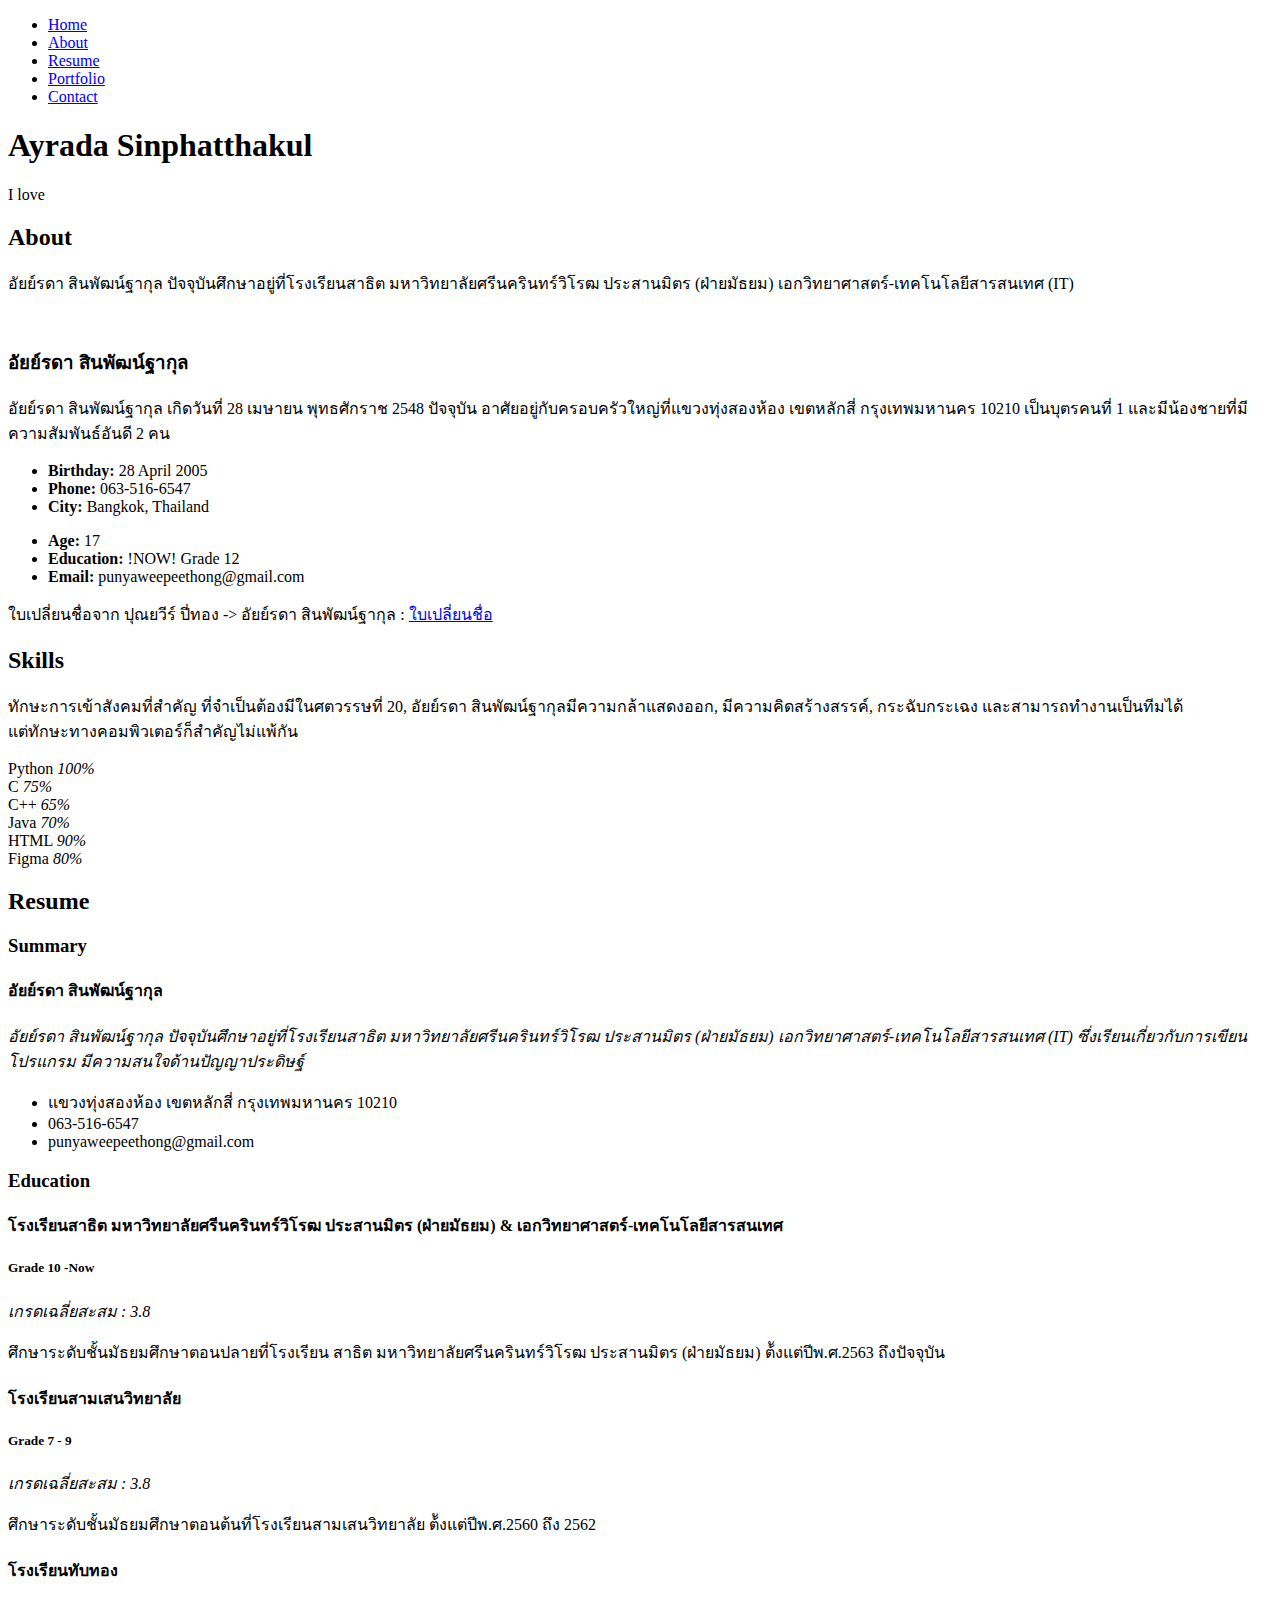
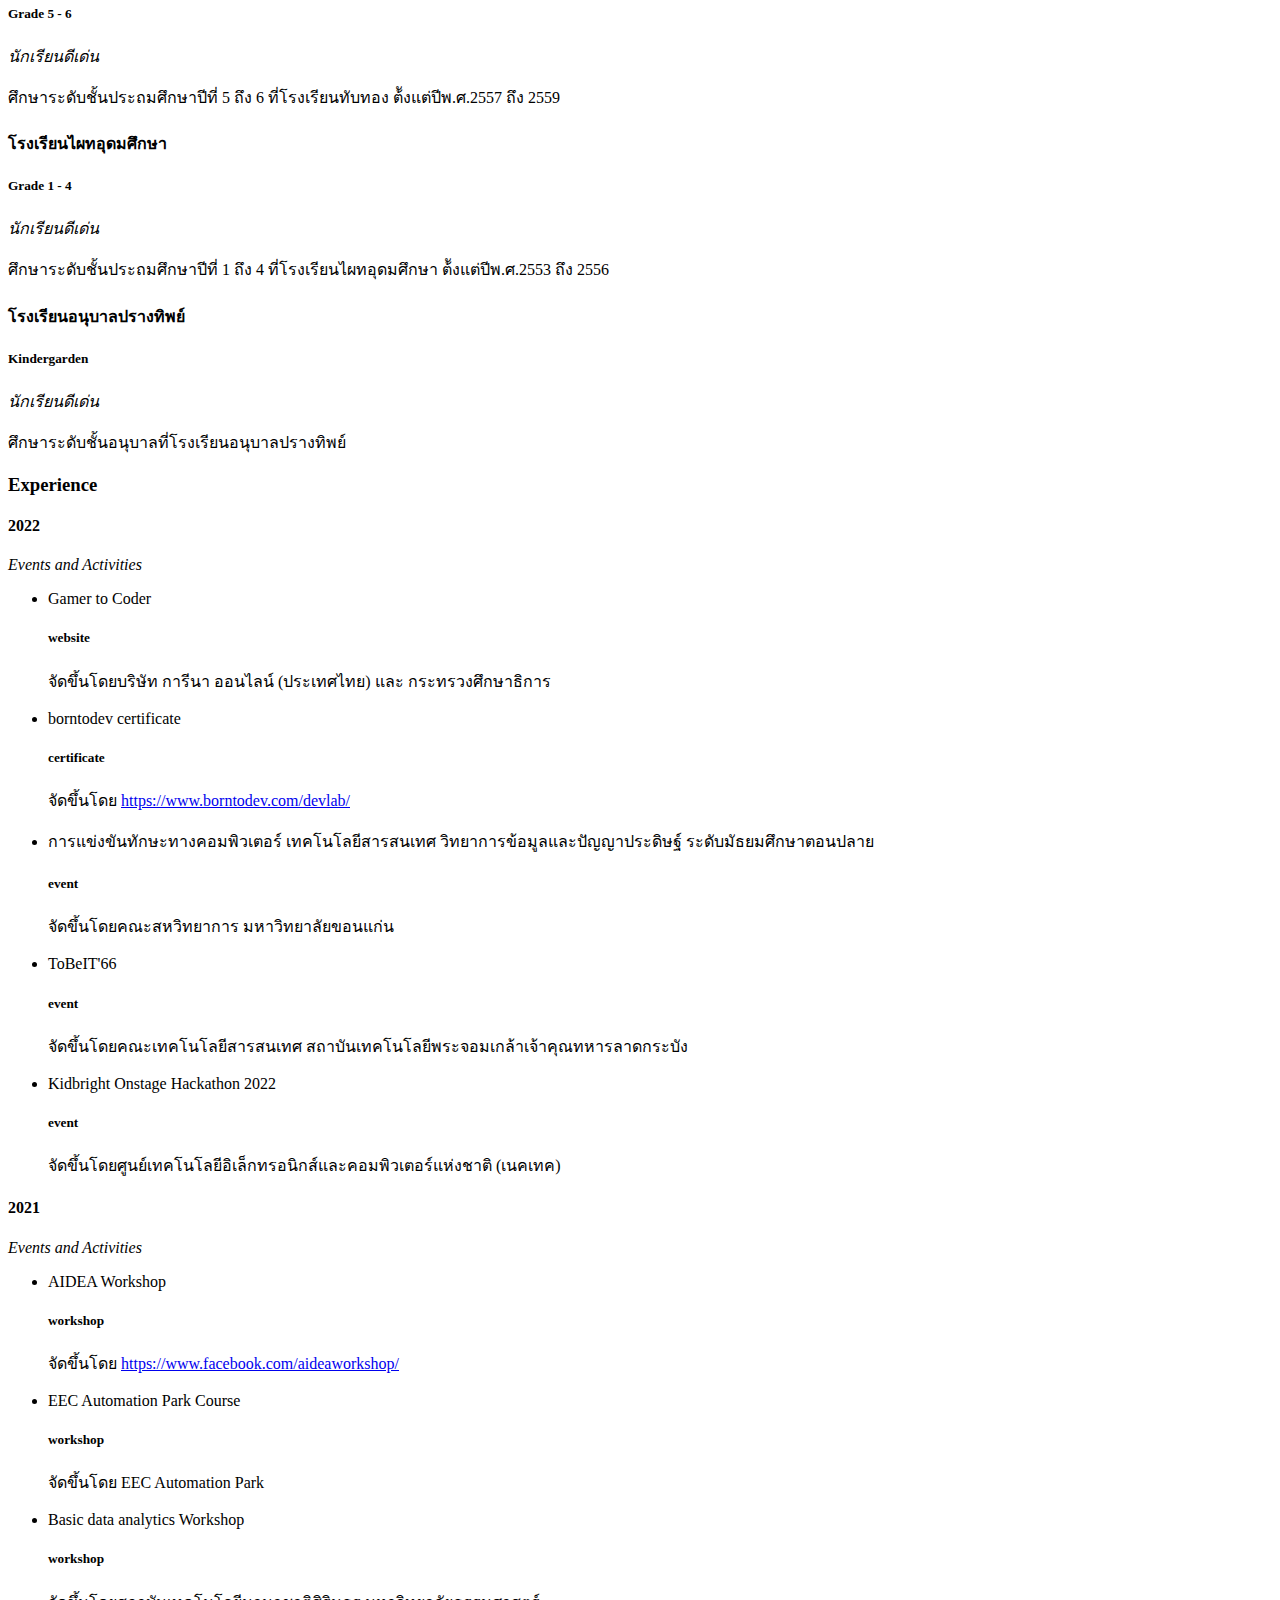
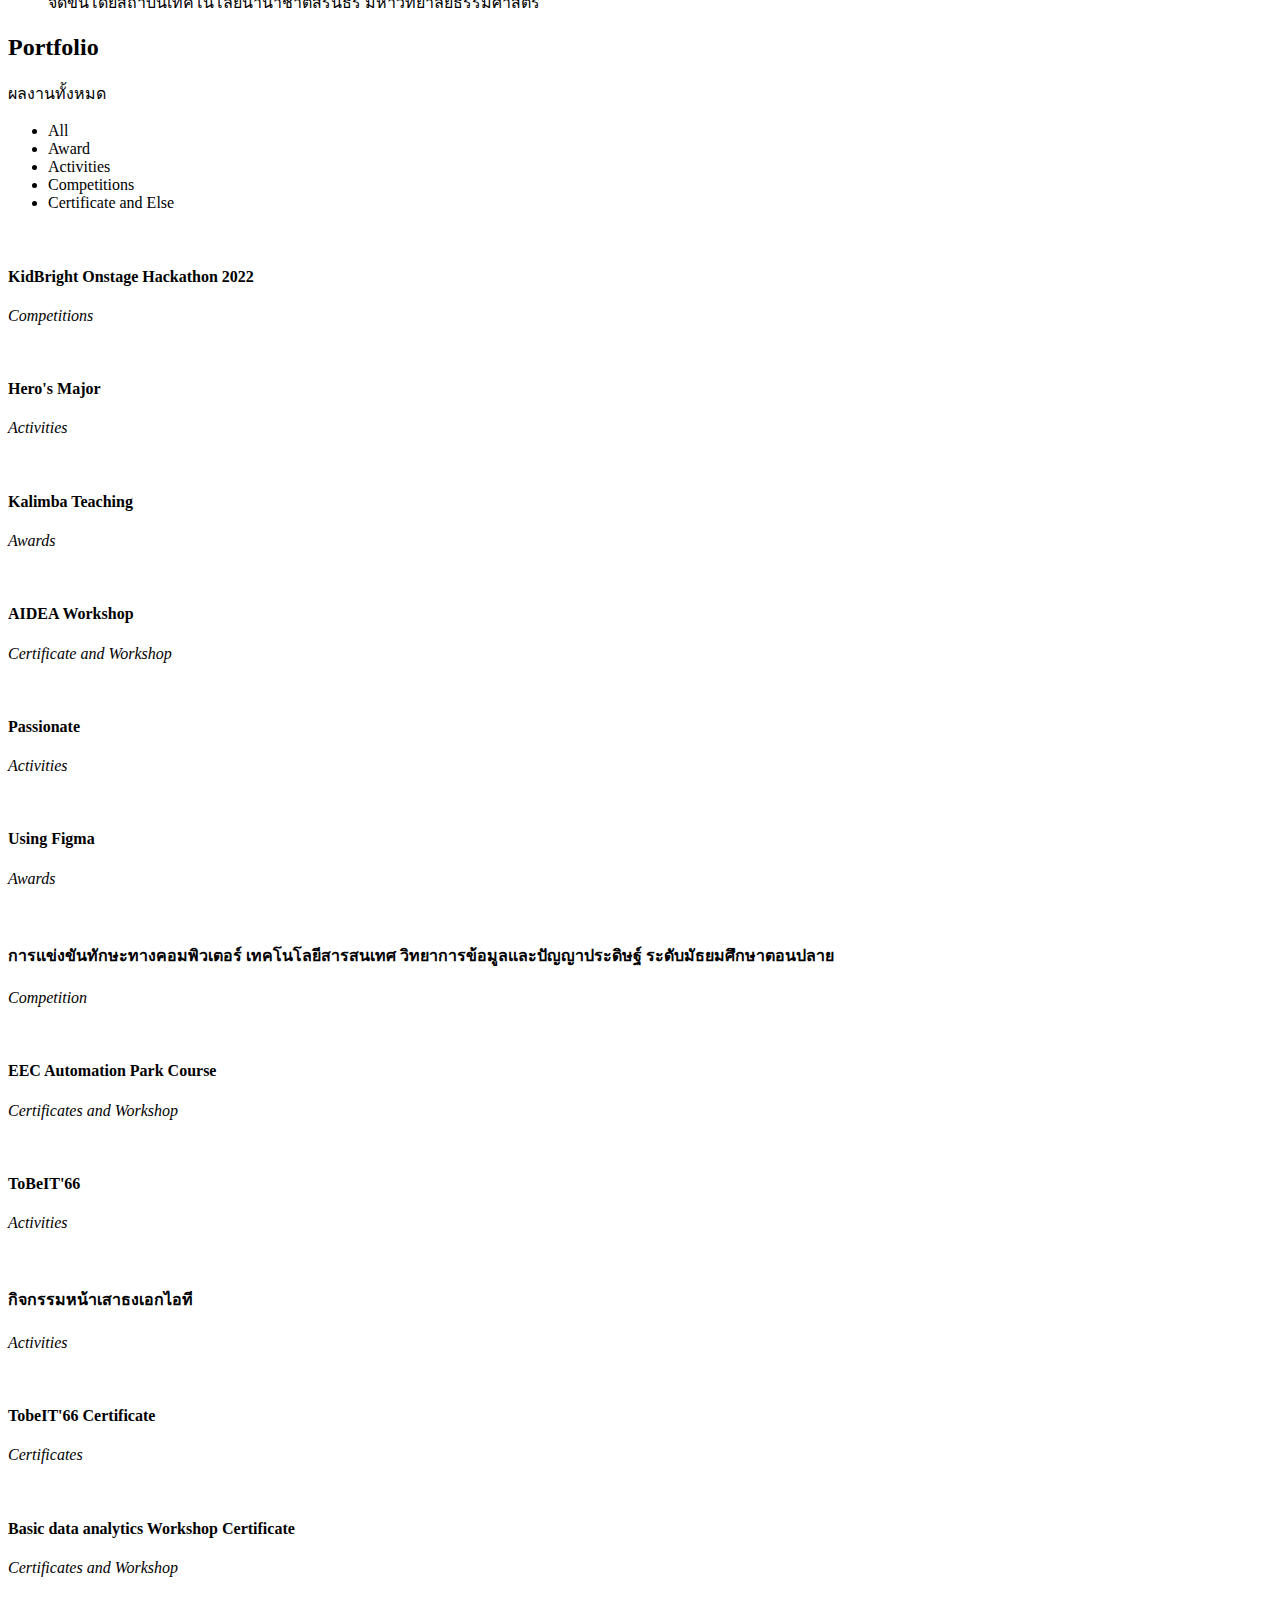
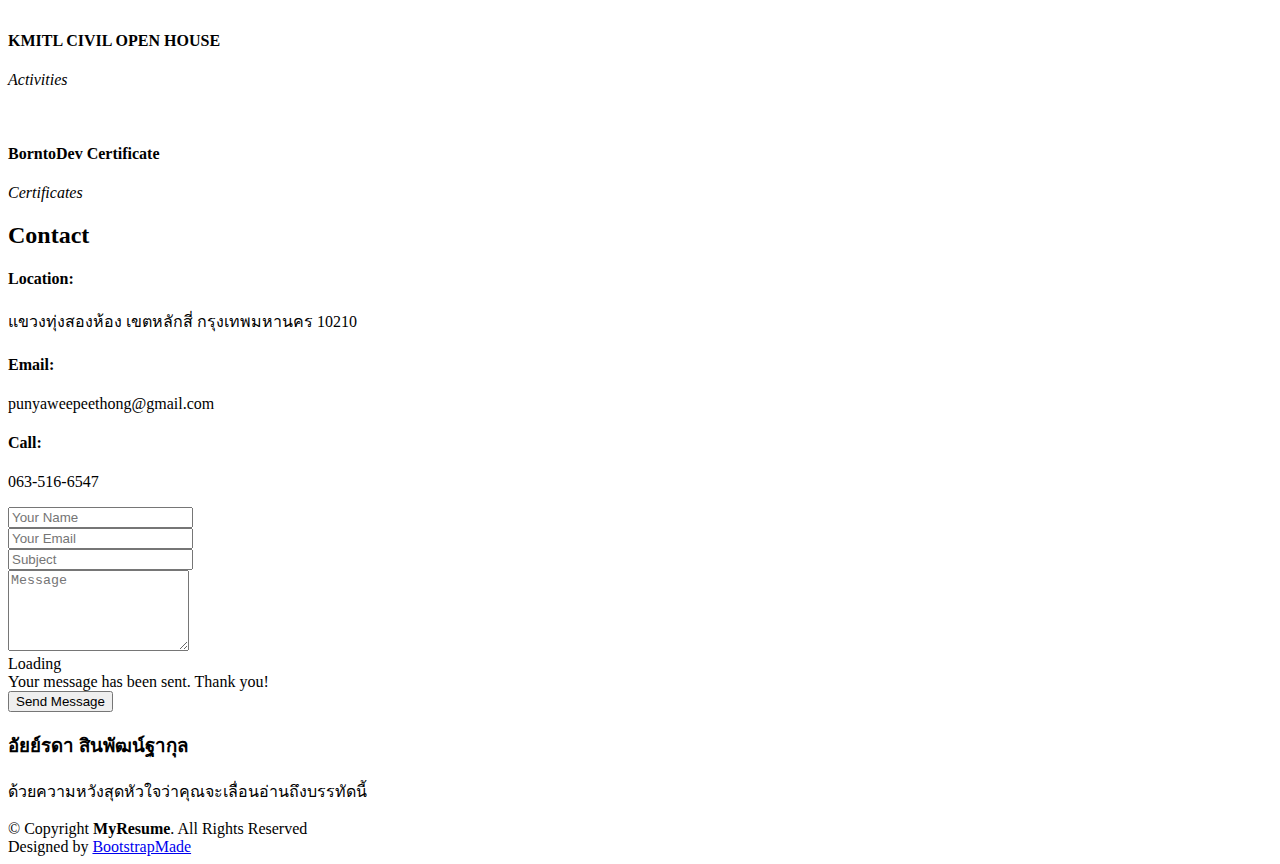
==== index.html @ 1a9e3038 "pls" ====
<!DOCTYPE html>
<html lang="en">

<head>
  <meta charset="utf-8">
  <meta content="width=device-width, initial-scale=1.0" name="viewport">

  <title>Ayrada Sinphatthakul - Portfolio</title>
  <meta content="" name="description">
  <meta content="" name="keywords">

  <!-- Favicons -->
  <link href="assets/img/favicon.png" rel="icon">
  <link href="assets/img/apple-touch-icon.png" rel="apple-touch-icon">

  <!-- Google Fonts -->
  <link href="https://fonts.googleapis.com/css?family=Open+Sans:300,300i,400,400i,600,600i,700,700i|Raleway:300,300i,400,400i,500,500i,600,600i,700,700i|Poppins:300,300i,400,400i,500,500i,600,600i,700,700i" rel="stylesheet">

  <!-- Vendor CSS Files -->
  <link href="assets/vendor/aos/aos.css" rel="stylesheet">
  <link href="assets/vendor/bootstrap/css/bootstrap.min.css" rel="stylesheet">
  <link href="assets/vendor/bootstrap-icons/bootstrap-icons.css" rel="stylesheet">
  <link href="assets/vendor/boxicons/css/boxicons.min.css" rel="stylesheet">
  <link href="assets/vendor/glightbox/css/glightbox.min.css" rel="stylesheet">
  <link href="assets/vendor/swiper/swiper-bundle.min.css" rel="stylesheet">

  <!-- Template Main CSS File -->
  <link href="assets/css/style.css" rel="stylesheet">

  <!-- =======================================================
  * Template Name: MyResume - v4.10.0
  * Template URL: https://bootstrapmade.com/free-html-bootstrap-template-my-resume/
  * Author: BootstrapMade.com
  * License: https://bootstrapmade.com/license/
  ======================================================== -->
</head>

<body>

  <!-- ======= Mobile nav toggle button ======= -->
  <!-- <button type="button" class="mobile-nav-toggle d-xl-none"><i class="bi bi-list mobile-nav-toggle"></i></button> -->
  <i class="bi bi-list mobile-nav-toggle d-lg-none"></i>
  <!-- ======= Header ======= -->
  <header id="header" class="d-flex flex-column justify-content-center">

    <nav id="navbar" class="navbar nav-menu">
      <ul>
        <li><a href="#hero" class="nav-link scrollto active"><i class="bx bx-home"></i> <span>Home</span></a></li>
        <li><a href="#about" class="nav-link scrollto"><i class="bx bx-user"></i> <span>About</span></a></li>
        <li><a href="#resume" class="nav-link scrollto"><i class="bx bx-file-blank"></i> <span>Resume</span></a></li>
        <li><a href="#portfolio" class="nav-link scrollto"><i class="bx bx-book-content"></i> <span>Portfolio</span></a></li>
        <!--<li><a href="#services" class="nav-link scrollto"><i class="bx bx-server"></i> <span>Services</span></a></li>-->
        <li><a href="#contact" class="nav-link scrollto"><i class="bx bx-envelope"></i> <span>Contact</span></a></li>
      </ul>
    </nav><!-- .nav-menu -->

  </header><!-- End Header -->

  <!-- ======= Hero Section ======= -->
  <section id="hero" class="d-flex flex-column justify-content-center">
    <div class="container" data-aos="zoom-in" data-aos-delay="100">
      <h1>Ayrada Sinphatthakul</h1>
      <p>I love <span class="typed" data-typed-items="Computer, Games, Reading, Sleeping"></span></p>
      <div class="social-links">
        <!--<a href="#" class="twitter"><i class="bx bxl-twitter"></i></a>-->
        <a href="https://bit.ly/3X4zEOF" class="facebook"><i class="bx bxl-facebook"></i></a>
        <a href="https://bit.ly/3X2hihr" class="instagram"><i class="bx bxl-instagram"></i></a>
        <!--<a href="#" class="google-plus"><i class="bx bxl-skype"></i></a>
        <a href="#" class="linkedin"><i class="bx bxl-linkedin"></i></a>-->
      </div>
    </div>
  </section><!-- End Hero -->

  <main id="main">

    <!-- ======= About Section ======= -->
    <section id="about" class="about">
      <div class="container" data-aos="fade-up">

        <div class="section-title">
          <h2>About</h2>
          <p>อัยย์รดา สินพัฒน์ฐากุล ปัจจุบันศึกษาอยู่ที่โรงเรียนสาธิต มหาวิทยาลัยศรีนครินทร์วิโรฒ ประสานมิตร (ฝ่ายมัธยม) เอกวิทยาศาสตร์-เทคโนโลยีสารสนเทศ (IT)</p>
        </div>

        <div class="row">
          <div class="col-lg-4">
            <img src="assets/img/indy_1.jpg" class="img-fluid" alt="">
          </div>
          <div class="col-lg-8 pt-4 pt-lg-0 content">
            <h3>อัยย์รดา สินพัฒน์ฐากุล</h3>
            <p class="fst-italic">
              อัยย์รดา สินพัฒน์ฐากุล เกิดวันที่ 28 เมษายน พุทธศักราช 2548 ปัจจุบัน อาศัยอยู่กับครอบครัวใหญ่ที่แขวงทุ่งสองห้อง เขตหลักสี่ กรุงเทพมหานคร 10210 เป็นบุตรคนที่ 1 และมีน้องชายที่มีความสัมพันธ์อันดี 2 คน
            </p>
            <div class="row">
              <div class="col-lg-6">
                <ul>
                  <li><i class="bi bi-chevron-right"></i> <strong>Birthday:</strong> <span>28 April 2005</span></li>
                  <li><i class="bi bi-chevron-right"></i> <strong>Phone:</strong> <span>063-516-6547</span></li>
                  <li><i class="bi bi-chevron-right"></i> <strong>City:</strong> <span>Bangkok, Thailand</span></li>
                </ul>
              </div>
              <div class="col-lg-6">
                <ul>
                  <li><i class="bi bi-chevron-right"></i> <strong>Age:</strong> <span>17</span></li>
                  <li><i class="bi bi-chevron-right"></i> <strong>Education:</strong> <span>!NOW! Grade 12</span></li>
                  <li><i class="bi bi-chevron-right"></i> <strong>Email:</strong> <span>punyaweepeethong@gmail.com</span></li>
                </ul>
              </div>
            </div>
              <div>
                <p>ใบเปลี่ยนชื่อจาก ปุณยวีร์ ปี่ทอง -> อัยย์รดา สินพัฒน์ฐากุล : <a href="https://bit.ly/3izVUAT" target="_[blank]">ใบเปลี่ยนชื่อ</a></p>
              </div>
            
          </div>
        </div>

      </div>
    </section><!-- End About Section -->

    <!-- ======= Skills Section ======= -->
    <section id="skills" class="skills section-bg">
      <div class="container" data-aos="fade-up">

        <div class="section-title">
          <h2>Skills</h2>
          <p>ทักษะการเข้าสังคมที่สำคัญ ที่จำเป็นต้องมีในศตวรรษที่ 20, อัยย์รดา สินพัฒน์ฐากุลมีความกล้าแสดงออก, มีความคิดสร้างสรรค์, กระฉับกระเฉง และสามารถทำงานเป็นทีมได้
            <br> แต่ทักษะทางคอมพิวเตอร์ก็สำคัญไม่แพ้กัน</p>
        </div>

        <div class="row skills-content">

          <div class="col-lg-6">

            <div class="progress">
              <span class="skill">Python <i class="val">100%</i></span>
              <div class="progress-bar-wrap">
                <div class="progress-bar" role="progressbar" aria-valuenow="100" aria-valuemin="0" aria-valuemax="100"></div>
              </div>
            </div>

            <div class="progress">
              <span class="skill">C <i class="val">75%</i></span>
              <div class="progress-bar-wrap">
                <div class="progress-bar" role="progressbar" aria-valuenow="75" aria-valuemin="0" aria-valuemax="100"></div>
              </div>
            </div>

            <div class="progress">
              <span class="skill">C++ <i class="val">65%</i></span>
              <div class="progress-bar-wrap">
                <div class="progress-bar" role="progressbar" aria-valuenow="65" aria-valuemin="0" aria-valuemax="100"></div>
              </div>
            </div>

          </div>

          <div class="col-lg-6">

            <div class="progress">
              <span class="skill">Java <i class="val">70%</i></span>
              <div class="progress-bar-wrap">
                <div class="progress-bar" role="progressbar" aria-valuenow="70" aria-valuemin="0" aria-valuemax="100"></div>
              </div>
            </div>

            <div class="progress">
              <span class="skill">HTML <i class="val">90%</i></span>
              <div class="progress-bar-wrap">
                <div class="progress-bar" role="progressbar" aria-valuenow="90" aria-valuemin="0" aria-valuemax="100"></div>
              </div>
            </div>

            <div class="progress">
              <span class="skill">Figma <i class="val">80%</i></span>
              <div class="progress-bar-wrap">
                <div class="progress-bar" role="progressbar" aria-valuenow="80" aria-valuemin="0" aria-valuemax="100"></div>
              </div>
            </div>

          </div>

        </div>

      </div>
    </section><!-- End Skills Section -->

    <!-- ======= Resume Section ======= -->
    <section id="resume" class="resume">
      <div class="container" data-aos="fade-up">

        <div class="section-title">
          <h2>Resume</h2>
          
        </div>

        <div class="row">
          <div class="col-lg-6">
            <h3 class="resume-title">Summary</h3>
            <div class="resume-item pb-0">
              <h4>อัยย์รดา สินพัฒน์ฐากุล</h4>
              <p><em>อัยย์รดา สินพัฒน์ฐากุล ปัจจุบันศึกษาอยู่ที่โรงเรียนสาธิต มหาวิทยาลัยศรีนครินทร์วิโรฒ ประสานมิตร (ฝ่ายมัธยม) เอกวิทยาศาสตร์-เทคโนโลยีสารสนเทศ (IT)
                ซึ่งเรียนเกี่ยวกับการเขียนโปรแกรม มีความสนใจด้านปัญญาประดิษฐ์</em></p>
              <ul>
                <li>แขวงทุ่งสองห้อง เขตหลักสี่ กรุงเทพมหานคร 10210</li>
                <li>063-516-6547</li>
                <li>punyaweepeethong@gmail.com</li>
              </ul>
            </div>

            <h3 class="resume-title">Education</h3>
            <div class="resume-item">
              <h4>โรงเรียนสาธิต มหาวิทยาลัยศรีนครินทร์วิโรฒ ประสานมิตร (ฝ่ายมัธยม) &amp; เอกวิทยาศาสตร์-เทคโนโลยีสารสนเทศ</h4>
              <h5>Grade 10 -Now</h5>
              <p><em>เกรดเฉลี่ยสะสม : 3.8</em></p>
              <p>ศึกษาระดับชั้นมัธยมศึกษาตอนปลายที่โรงเรียน สาธิต มหาวิทยาลัยศรีนครินทร์วิโรฒ ประสานมิตร (ฝ่ายมัธยม) ต้ังแต่ปีพ.ศ.2563 ถึงปัจจุบัน</p>
            </div>
            <div class="resume-item">
              <h4>โรงเรียนสามเสนวิทยาลัย</h4>
              <h5>Grade 7 - 9</h5>
              <p><em>เกรดเฉลี่ยสะสม : 3.8</em></p>
              <p>ศึกษาระดับชั้นมัธยมศึกษาตอนต้นที่โรงเรียนสามเสนวิทยาลัย ต้ังแต่ปีพ.ศ.2560 ถึง 2562</p>
            </div>
            <div class="resume-item">
              <h4>โรงเรียนทับทอง</h4>
              <h5>Grade 5 - 6</h5>
              <p><em>นักเรียนดีเด่น</em></p>
              <p>ศึกษาระดับชั้นประถมศึกษาปีที่ 5 ถึง 6 ที่โรงเรียนทับทอง ต้ังแต่ปีพ.ศ.2557 ถึง 2559</p>
            </div>
            <div class="resume-item">
              <h4>โรงเรียนไผทอุดมศึกษา</h4>
              <h5>Grade 1 - 4</h5>
              <p><em>นักเรียนดีเด่น</em></p>
              <p>ศึกษาระดับชั้นประถมศึกษาปีที่ 1 ถึง 4 ที่โรงเรียนไผทอุดมศึกษา ต้ังแต่ปีพ.ศ.2553 ถึง 2556</p>
            </div>
            <div class="resume-item">
              <h4>โรงเรียนอนุบาลปรางทิพย์</h4>
              <h5>Kindergarden</h5>
              <p><em>นักเรียนดีเด่น</em></p>
              <p>ศึกษาระดับชั้นอนุบาลที่โรงเรียนอนุบาลปรางทิพย์</p>
            </div>
          </div>
          <div class="col-lg-6">
            <h3 class="resume-title">Experience</h3>
            <div class="resume-item">
              <h4>2022</h4>
              <p><em>Events and Activities</em></p>
              <ul>
                <li>Gamer to Coder</li>
                  <h5>website</h5>
                  <p>จัดขึ้นโดยบริษัท การีนา ออนไลน์ (ประเทศไทย) และ กระทรวงศึกษาธิการ</p>
                <li>borntodev certificate</li>
                  <h5>certificate</h5>
                  <p>จัดขึ้นโดย
                    <a href="https://www.borntodev.com/devlab/" target="_[blank]">https://www.borntodev.com/devlab/</a>
                  </p>
                <li>การแข่งขันทักษะทางคอมพิวเตอร์ เทคโนโลยีสารสนเทศ วิทยาการข้อมูลและปัญญาประดิษฐ์ ระดับมัธยมศึกษาตอนปลาย</li>
                  <h5>event</h5>
                  <p>จัดขึ้นโดยคณะสหวิทยาการ มหาวิทยาลัยขอนแก่น</p>
                <li>ToBeIT'66</li>
                  <h5>event</h5>
                  <p>จัดขึ้นโดยคณะเทคโนโลยีสารสนเทศ สถาบันเทคโนโลยีพระจอมเกล้าเจ้าคุณทหารลาดกระบัง</p>
                <li>Kidbright Onstage Hackathon 2022</li>
                  <h5>event</h5>
                  <p>จัดขึ้นโดยศูนย์เทคโนโลยีอิเล็กทรอนิกส์และคอมพิวเตอร์แห่งชาติ (เนคเทค)</p>
              </ul>
            </div>
            <div class="resume-item">
              <h4>2021</h4>
              <p><em>Events and Activities</em></p>
              <ul>
                <li>AIDEA Workshop</li>
                  <h5>workshop</h5>
                  <p>จัดขึ้นโดย
                    <a href="https://www.facebook.com/aideaworkshop/" target="_[blank]">https://www.facebook.com/aideaworkshop/</a>
                  </p>
                <li>EEC Automation Park Course</li>
                  <h5>workshop</h5>
                  <p>จัดขึ้นโดย EEC Automation Park</p>
                <li>Basic data analytics Workshop</li>
                  <h5>workshop</h5>
                  <p>จัดขึ้นโดยสถาบันเทคโนโลยีนานาชาติสิรินธร มหาวิทยาลัยธรรมศาสตร์</p>
              </ul>
            </div>
          </div>
        </div>

      </div>
    </section><!-- End Resume Section -->

    <!-- ======= Portfolio Section ======= -->
    <section id="portfolio" class="portfolio section-bg">
      <div class="container" data-aos="fade-up">

        <div class="section-title">
          <h2>Portfolio</h2>
          <p>ผลงานทั้งหมด</p>
        </div>

        <div class="row">
          <div class="col-lg-12 d-flex justify-content-center" data-aos="fade-up" data-aos-delay="100">
            <ul id="portfolio-flters">
              <!-- App = award Card = certificate Web = activities-->
              <li data-filter="*" class="filter-active">All</li>
              <li data-filter=".filter-award">Award</li>
              <li data-filter=".filter-activity">Activities</li>
              <li data-filter=".filter-competition">Competitions</li>
              <li data-filter=".filter-certificate">Certificate and Else</li>
            </ul>
          </div>
        </div>

        <div class="row portfolio-container" data-aos="fade-up" data-aos-delay="200">

          <div class="col-lg-4 col-md-6 portfolio-item filter-competition">
            <div class="portfolio-wrap">
              <img src="assets/img/portfolio/kb/kb2.jpg" class="img-fluid" alt="">
              <div class="portfolio-info">
                <h4>KidBright Onstage Hackathon 2022</h4>
                <p><em>Competitions</em></p>
                <div class="portfolio-links">
                  <a href="assets/img/portfolio/kb/kb2.jpg" data-gallery="portfolioGallery" class="portfolio-lightbox" title="KidBright Onstage Hackathon 2022"><i class="bx bx-plus"></i></a>
                  <a href="kidbright.html" class="portfolio-details-lightbox" data-glightbox="type: external" title="Portfolio Details"><i class="bx bx-link"></i></a>
                </div>
              </div>
            </div>
          </div>

          <div class="col-lg-4 col-md-6 portfolio-item filter-activity">
            <div class="portfolio-wrap">
              <img src="assets/img/portfolio//hero/แนะแนวรุ่นน้องคับ3.jpg" class="img-fluid" alt="">
              <div class="portfolio-info">
                <h4>Hero's Major</h4>
                <p><em>Activities</em></p>
                <div class="portfolio-links">
                  <a href="assets/img/portfolio//hero/แนะแนวรุ่นน้องคับ3.jpg" data-gallery="portfolioGallery" class="portfolio-lightbox" title="Hero's Major"><i class="bx bx-plus"></i></a>
                  <a href="heromajor.html" class="portfolio-details-lightbox" data-glightbox="type: external" title="Portfolio Details"><i class="bx bx-link"></i></a>
                </div>
              </div>
            </div>
          </div>

          <div class="col-lg-4 col-md-6 portfolio-item filter-award">
            <div class="portfolio-wrap">
              <img src="assets/img/portfolio/kalimba.jpg" class="img-fluid" alt="">
              <div class="portfolio-info">
                <h4>Kalimba Teaching</h4>
                <p><em>Awards</em></p>
                <div class="portfolio-links">
                  <a href="assets/img/portfolio/kalimba.jpg" data-gallery="portfolioGallery" class="portfolio-lightbox" title="Kalimba Teaching"><i class="bx bx-plus"></i></a>
                  <a href="kalimba.html" class="portfolio-details-lightbox" data-glightbox="type: external" title="Portfolio Details"><i class="bx bx-link"></i></a>
                </div>
              </div>
            </div>
          </div>

          <div class="col-lg-4 col-md-6 portfolio-item filter-certificate">
            <div class="portfolio-wrap">
              <img src="assets/img/portfolio/Certificate.083.jpeg" class="img-fluid" alt="">
              <div class="portfolio-info">
                <h4>AIDEA Workshop</h4>
                <p><em>Certificate and Workshop</em></p>
                <div class="portfolio-links">
                  <a href="assets/img/portfolio/Certificate.083.jpeg" data-gallery="portfolioGallery" class="portfolio-lightbox" title="AIDEA Workshop"><i class="bx bx-plus"></i></a>
                  <a href="aidea.html" class="portfolio-details-lightbox" data-glightbox="type: external" title="Portfolio Details"><i class="bx bx-link"></i></a>
                </div>
              </div>
            </div>
          </div>

          <div class="col-lg-4 col-md-6 portfolio-item filter-activity">
            <div class="portfolio-wrap">
              <img src="assets/img/portfolio/pass/pass_2.jpg" class="img-fluid" alt="">
              <div class="portfolio-info">
                <h4>Passionate</h4>
                <p><em>Activities</em></p>
                <div class="portfolio-links">
                  <a href="assets/img/portfolio/pass/pass_2.jpg" data-gallery="portfolioGallery" class="portfolio-lightbox" title="Passionate"><i class="bx bx-plus"></i></a>
                  <a href="passionate.html" class="portfolio-details-lightbox" data-glightbox="type: external" title="Portfolio Details"><i class="bx bx-link"></i></a>
                </div>
              </div>
            </div>
          </div>

          <div class="col-lg-4 col-md-6 portfolio-item filter-award">
            <div class="portfolio-wrap">
              <img src="assets/img/portfolio/figma/figma2.png" class="img-fluid" alt="">
              <div class="portfolio-info">
                <h4>Using Figma</h4>
                <p><em>Awards</em></p>
                <div class="portfolio-links">
                  <a href="assets/img/portfolio/figma/figma2.png" data-gallery="portfolioGallery" class="portfolio-lightbox" title="Using Figma"><i class="bx bx-plus"></i></a>
                  <a href="figma.html" class="portfolio-details-lightbox" data-glightbox="type: external" title="Portfolio Details"><i class="bx bx-link"></i></a>
                </div>
              </div>
            </div>
          </div>

          <div class="col-lg-4 col-md-6 portfolio-item filter-competition">
            <div class="portfolio-wrap">
              <img src="assets/img/portfolio/kor/kor1.jpg" class="img-fluid" alt="">
              <div class="portfolio-info">
                <h4>การแข่งขันทักษะทางคอมพิวเตอร์ เทคโนโลยีสารสนเทศ วิทยาการข้อมูลและปัญญาประดิษฐ์ ระดับมัธยมศึกษาตอนปลาย</h4>
                <p><em>Competition</em></p>
                <div class="portfolio-links">
                  <a href="assets/img/portfolio/kor/kor1.jpg" data-gallery="portfolioGallery" class="portfolio-lightbox" title="การแข่งขันทักษะทางคอมพิวเตอร์ เทคโนโลยีสารสนเทศ วิทยาการข้อมูลและปัญญาประดิษฐ์ ระดับมัธยมศึกษาตอนปลาย"><i class="bx bx-plus"></i></a>
                  <a href="competition_kor.html" class="portfolio-details-lightbox" data-glightbox="type: external" title="Portfolio Details"><i class="bx bx-link"></i></a>
                </div>
              </div>
            </div>
          </div>

          <div class="col-lg-4 col-md-6 portfolio-item filter-certificate">
            <div class="portfolio-wrap">
              <img src="assets/img/portfolio/eec.jpg" class="img-fluid" alt="">
              <div class="portfolio-info">
                <h4>EEC Automation Park Course</h4>
                <p><em>Certificates and Workshop</em></p>
                <div class="portfolio-links">
                  <a href="assets/img/portfolio/eec.jpg" data-gallery="portfolioGallery" class="portfolio-lightbox" title="EEC Automation Park Course"><i class="bx bx-plus"></i></a>
                  <a href="eec.html" class="portfolio-details-lightbox" data-glightbox="type: external" title="Portfolio Details"><i class="bx bx-link"></i></a>
                </div>
              </div>
            </div>
          </div>

          <div class="col-lg-4 col-md-6 portfolio-item filter-activity">
            <div class="portfolio-wrap">
              <img src="assets/img/portfolio/tobeit/tobe1.JPG" class="img-fluid" alt="">
              <div class="portfolio-info">
                <h4>ToBeIT'66</h4>
                <p><em>Activities</em></p>
                <div class="portfolio-links">
                  <a href="assets/img/portfolio/tobeit/tobe1.JPG" data-gallery="portfolioGallery" class="portfolio-lightbox" title="ToBeIT'66"><i class="bx bx-plus"></i></a>
                  <a href="tobeit.html" class="portfolio-details-lightbox" data-glightbox="type: external" title="Portfolio Details"><i class="bx bx-link"></i></a>
                </div>
              </div>
            </div>
          </div>

          <div class="col-lg-4 col-md-6 portfolio-item filter-activity">
            <div class="portfolio-wrap">
              <img src="assets/img/portfolio/หน้าเสาธง/na2.jpg" class="img-fluid" alt="">
              <div class="portfolio-info">
                <h4>กิจกรรมหน้าเสาธงเอกไอที</h4>
                <p><em>Activities</em></p>
                <div class="portfolio-links">
                  <a href="assets/img/portfolio/หน้าเสาธง/na2.jpg" data-gallery="portfolioGallery" class="portfolio-lightbox" title="กิจกรรมหน้าเสาธงเอกไอที"><i class="bx bx-plus"></i></a>
                  <a href="major.html" class="portfolio-details-lightbox" data-glightbox="type: external" title="Portfolio Details"><i class="bx bx-link"></i></a>
                </div>
              </div>
            </div>
          </div>

          <div class="col-lg-4 col-md-6 portfolio-item filter-certificate">
            <div class="portfolio-wrap">
              <img src="assets/img/portfolio/certificate_tobeitquizz.png" class="img-fluid" alt="">
              <div class="portfolio-info">
                <h4>TobeIT'66 Certificate</h4>
                <p><em>Certificates</em></p>
                <div class="portfolio-links">
                  <a href="assets/img/portfolio/certificate_tobeitquizz.png" data-gallery="portfolioGallery" class="portfolio-lightbox" title="TobeIT'66 Certificate"><i class="bx bx-plus"></i></a>
                  <a href="certificate.html" class="portfolio-details-lightbox" data-glightbox="type: external" title="Portfolio Details"><i class="bx bx-link"></i></a>
                </div>
              </div>
            </div>
          </div>

          <div class="col-lg-4 col-md-6 portfolio-item filter-certificate">
            <div class="portfolio-wrap">
              <img src="assets/img/portfolio/data.jpg" class="img-fluid" alt="">
              <div class="portfolio-info">
                <h4>Basic data analytics Workshop Certificate</h4>
                <p><em>Certificates and Workshop</em></p>
                <div class="portfolio-links">
                  <a href="assets/img/portfolio/data.jpg" data-gallery="portfolioGallery" class="portfolio-lightbox" title="Basic data analytics Workshop Certificate"><i class="bx bx-plus"></i></a>
                  <a href="certificate.html" class="portfolio-details-lightbox" data-glightbox="type: external" title="Portfolio Details"><i class="bx bx-link"></i></a>
                </div>
              </div>
            </div>
          </div>

          <div class="col-lg-4 col-md-6 portfolio-item filter-activity">
            <div class="portfolio-wrap">
              <img src="assets/img/portfolio/kmitl_openhouse.png" class="img-fluid" alt="">
              <div class="portfolio-info">
                <h4>KMITL CIVIL OPEN HOUSE</h4>
                <p><em>Activities</em></p>
                <div class="portfolio-links">
                  <a href="assets/img/portfolio/kmitl_openhouse.png" data-gallery="portfolioGallery" class="portfolio-lightbox" title="CIVIL KMITL OPEN HOUSE"><i class="bx bx-plus"></i></a>
                  <a href="certificate.html" class="portfolio-details-lightbox" data-glightbox="type: external" title="Portfolio Details"><i class="bx bx-link"></i></a>
                </div>
              </div>
            </div>
          </div>

          <div class="col-lg-4 col-md-6 portfolio-item filter-certificate">
            <div class="portfolio-wrap">
              <img src="assets/img/portfolio/borntodev.png" class="img-fluid" alt="">
              <div class="portfolio-info">
                <h4>BorntoDev Certificate</h4>
                <p><em>Certificates</em></p>
                <div class="portfolio-links">
                  <a href="assets/img/portfolio/borntodev.png" data-gallery="portfolioGallery" class="portfolio-lightbox" title="BorntoDev Certificate"><i class="bx bx-plus"></i></a>
                  <a href="certificate.html" class="portfolio-details-lightbox" data-glightbox="type: external" title="Portfolio Details"><i class="bx bx-link"></i></a>
                </div>
              </div>
            </div>
          </div>

        </div>

      </div>
    </section><!-- End Portfolio Section -->

    <!-- ======= Contact Section ======= -->
    <section id="contact" class="contact">
      <div class="container" data-aos="fade-up">

        <div class="section-title">
          <h2>Contact</h2>
        </div>

        <div class="row mt-1">

          <div class="col-lg-4">
            <div class="info">
              <div class="address">
                <i class="bi bi-geo-alt"></i>
                <h4>Location:</h4>
                <p>แขวงทุ่งสองห้อง เขตหลักสี่ กรุงเทพมหานคร 10210</p>
              </div>

              <div class="email">
                <i class="bi bi-envelope"></i>
                <h4>Email:</h4>
                <p>punyaweepeethong@gmail.com </p>
              </div>

              <div class="phone">
                <i class="bi bi-phone"></i>
                <h4>Call:</h4>
                <p>063-516-6547</p>
              </div>

            </div>

          </div>

          <div class="col-lg-8 mt-5 mt-lg-0">

            <form action="forms/contact.php" method="post" role="form" class="php-email-form">
              <div class="row">
                <div class="col-md-6 form-group">
                  <input type="text" name="name" class="form-control" id="name" placeholder="Your Name" required>
                </div>
                <div class="col-md-6 form-group mt-3 mt-md-0">
                  <input type="email" class="form-control" name="email" id="email" placeholder="Your Email" required>
                </div>
              </div>
              <div class="form-group mt-3">
                <input type="text" class="form-control" name="subject" id="subject" placeholder="Subject" required>
              </div>
              <div class="form-group mt-3">
                <textarea class="form-control" name="message" rows="5" placeholder="Message" required></textarea>
              </div>
              <div class="my-3">
                <div class="loading">Loading</div>
                <div class="error-message"></div>
                <div class="sent-message">Your message has been sent. Thank you!</div>
              </div>
              <div class="text-center"><button type="submit">Send Message</button></div>
            </form>

          </div>

        </div>

      </div>
    </section><!-- End Contact Section -->

  </main><!-- End #main -->

  <!-- ======= Footer ======= -->
  <footer id="footer">
    <div class="container">
      <h3>อัยย์รดา สินพัฒน์ฐากุล</h3>
      <p>ด้วยความหวังสุดหัวใจว่าคุณจะเลื่อนอ่านถึงบรรทัดนี้</p>
      <div class="social-links">
        <!--<a href="#" class="twitter"><i class="bx bxl-twitter"></i></a>-->
        <a href="https://bit.ly/3X4zEOF" class="facebook"><i class="bx bxl-facebook"></i></a>
        <a href="https://bit.ly/3X2hihr" class="instagram"><i class="bx bxl-instagram"></i></a>
        <!--<a href="#" class="google-plus"><i class="bx bxl-skype"></i></a>
        <a href="#" class="linkedin"><i class="bx bxl-linkedin"></i></a>-->
      </div>
      <div class="copyright">
        &copy; Copyright <strong><span>MyResume</span></strong>. All Rights Reserved
      </div>
      <div class="credits">
        <!-- All the links in the footer should remain intact. -->
        <!-- You can delete the links only if you purchased the pro version. -->
        <!-- Licensing information: [license-url] -->
        <!-- Purchase the pro version with working PHP/AJAX contact form: https://bootstrapmade.com/free-html-bootstrap-template-my-resume/ -->
        Designed by <a href="https://bootstrapmade.com/">BootstrapMade</a>
      </div>
    </div>
  </footer><!-- End Footer -->

  <div id="preloader"></div>
  <a href="#" class="back-to-top d-flex align-items-center justify-content-center"><i class="bi bi-arrow-up-short"></i></a>

  <!-- Vendor JS Files -->
  <script src="assets/vendor/purecounter/purecounter_vanilla.js"></script>
  <script src="assets/vendor/aos/aos.js"></script>
  <script src="assets/vendor/bootstrap/js/bootstrap.bundle.min.js"></script>
  <script src="assets/vendor/glightbox/js/glightbox.min.js"></script>
  <script src="assets/vendor/isotope-layout/isotope.pkgd.min.js"></script>
  <script src="assets/vendor/swiper/swiper-bundle.min.js"></script>
  <script src="assets/vendor/typed.js/typed.min.js"></script>
  <script src="assets/vendor/waypoints/noframework.waypoints.js"></script>
  <script src="assets/vendor/php-email-form/validate.js"></script>

  <!-- Template Main JS File -->
  <script src="assets/js/main.js"></script>

</body>

</html>
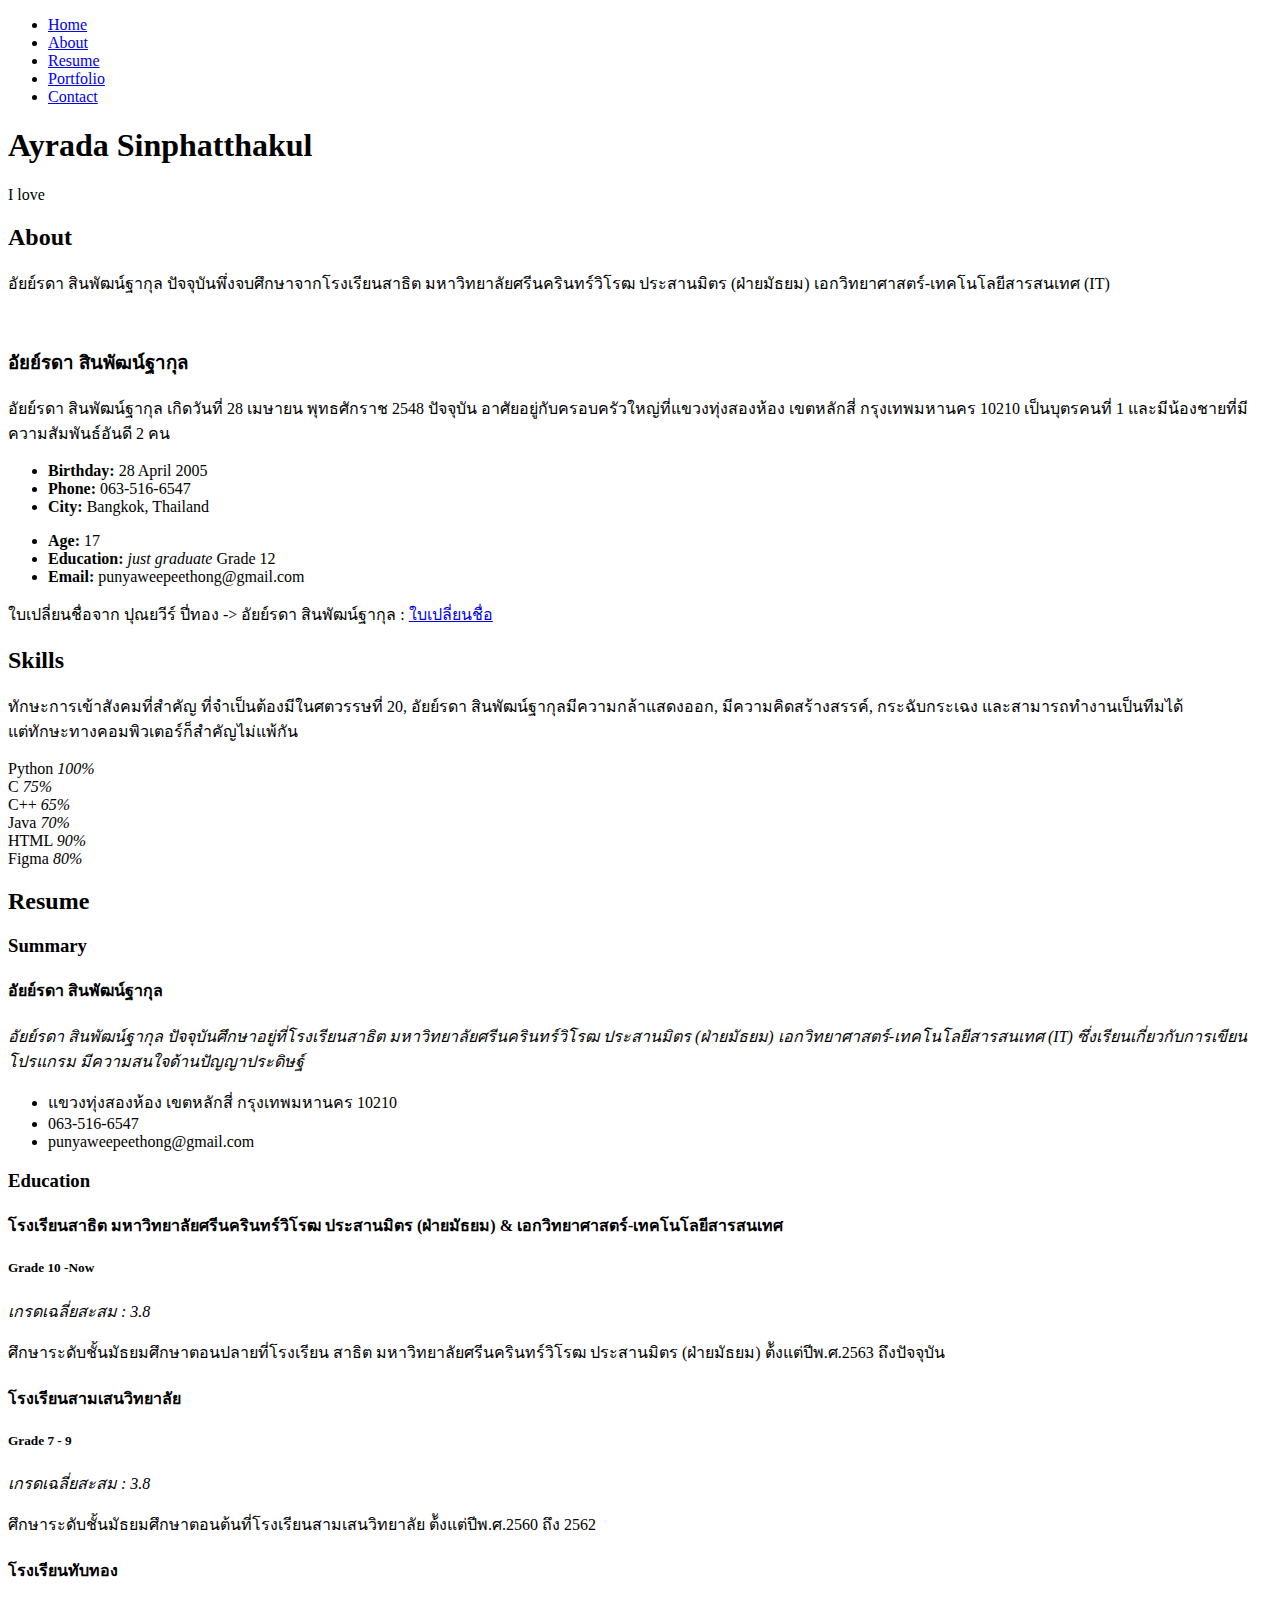
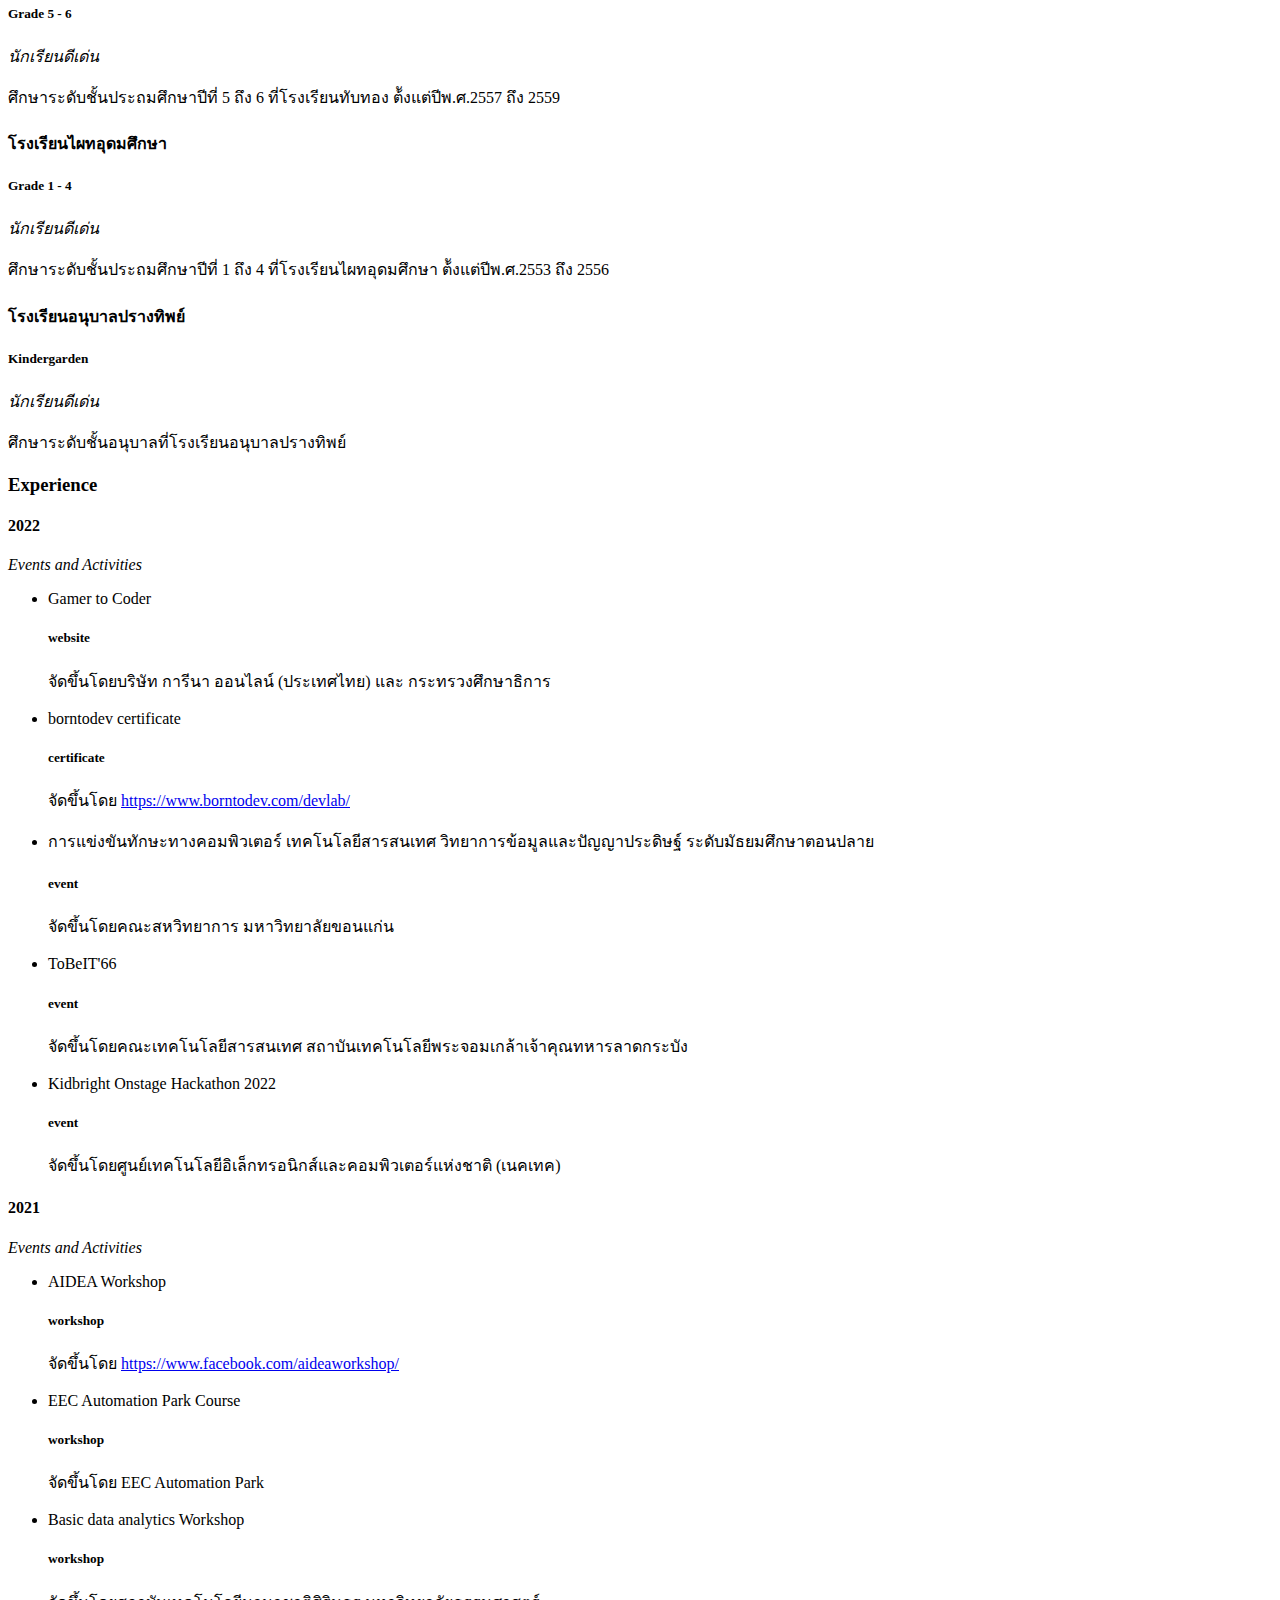
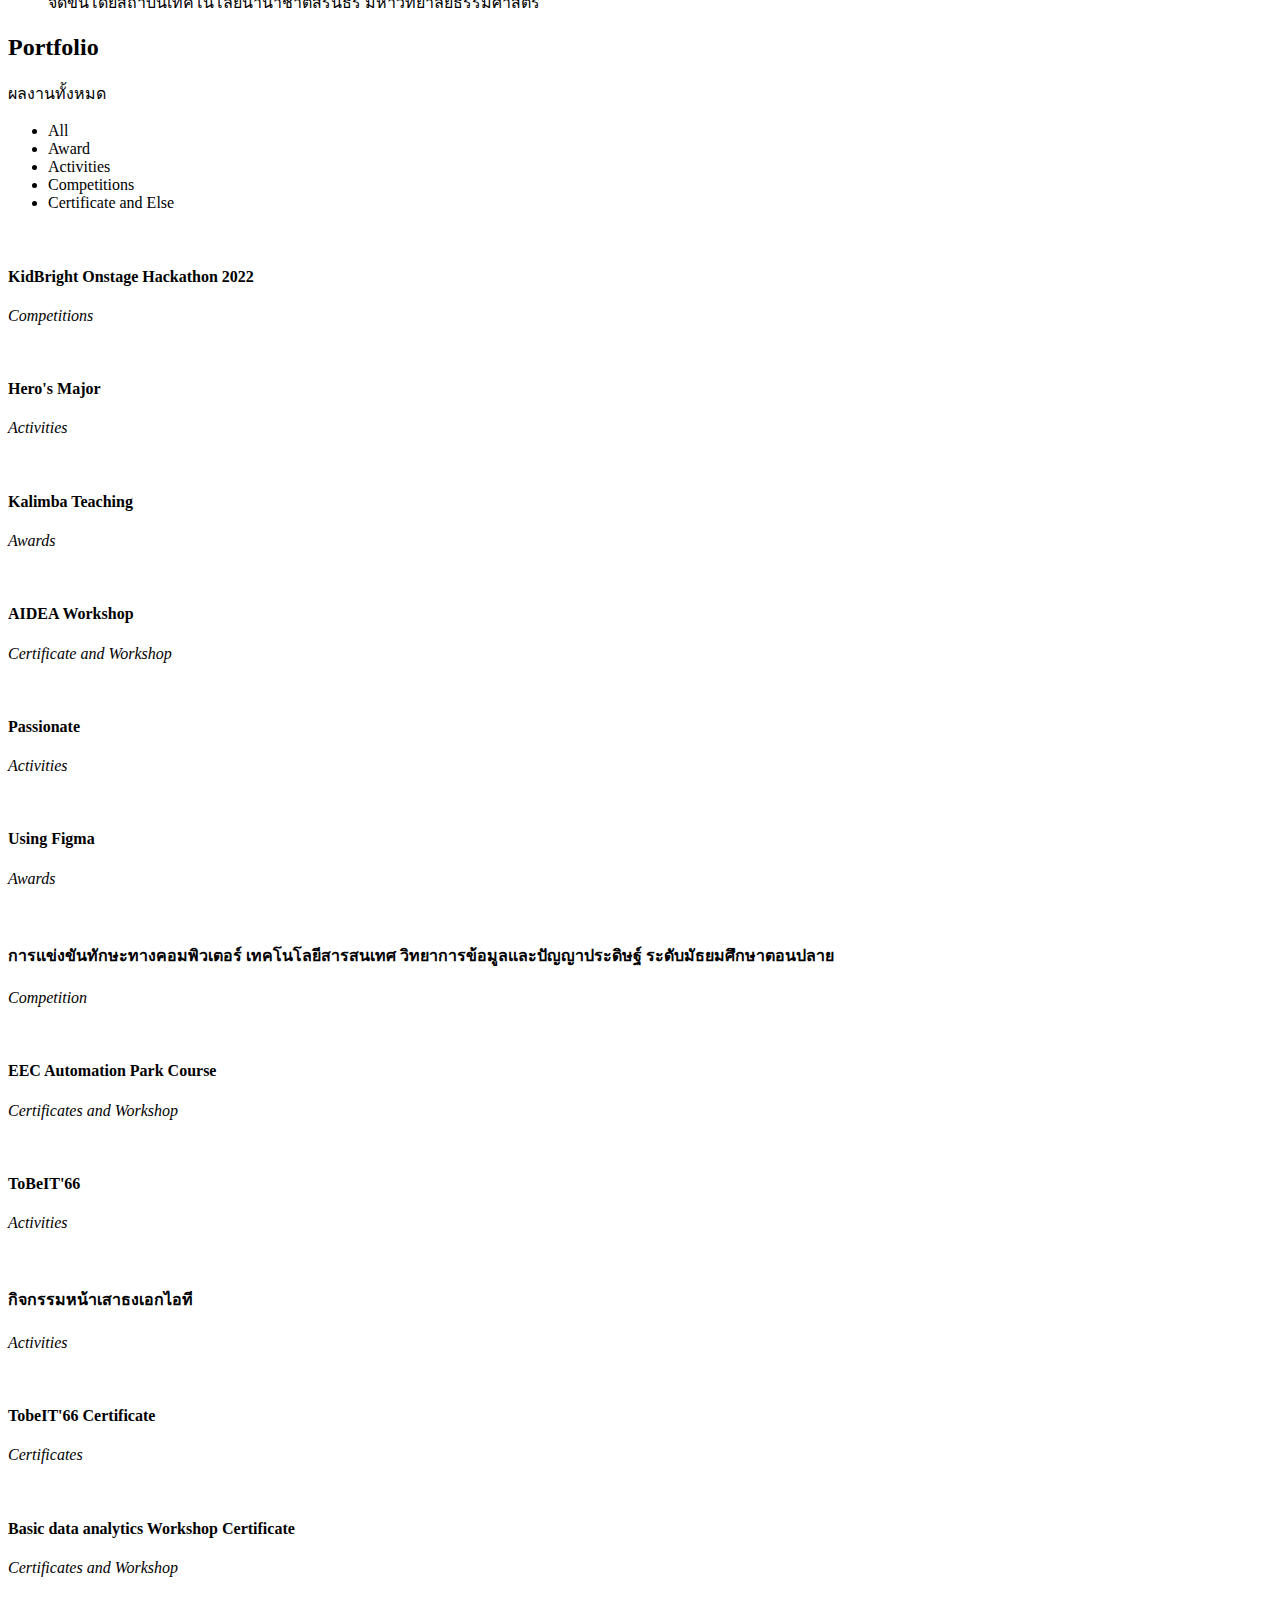
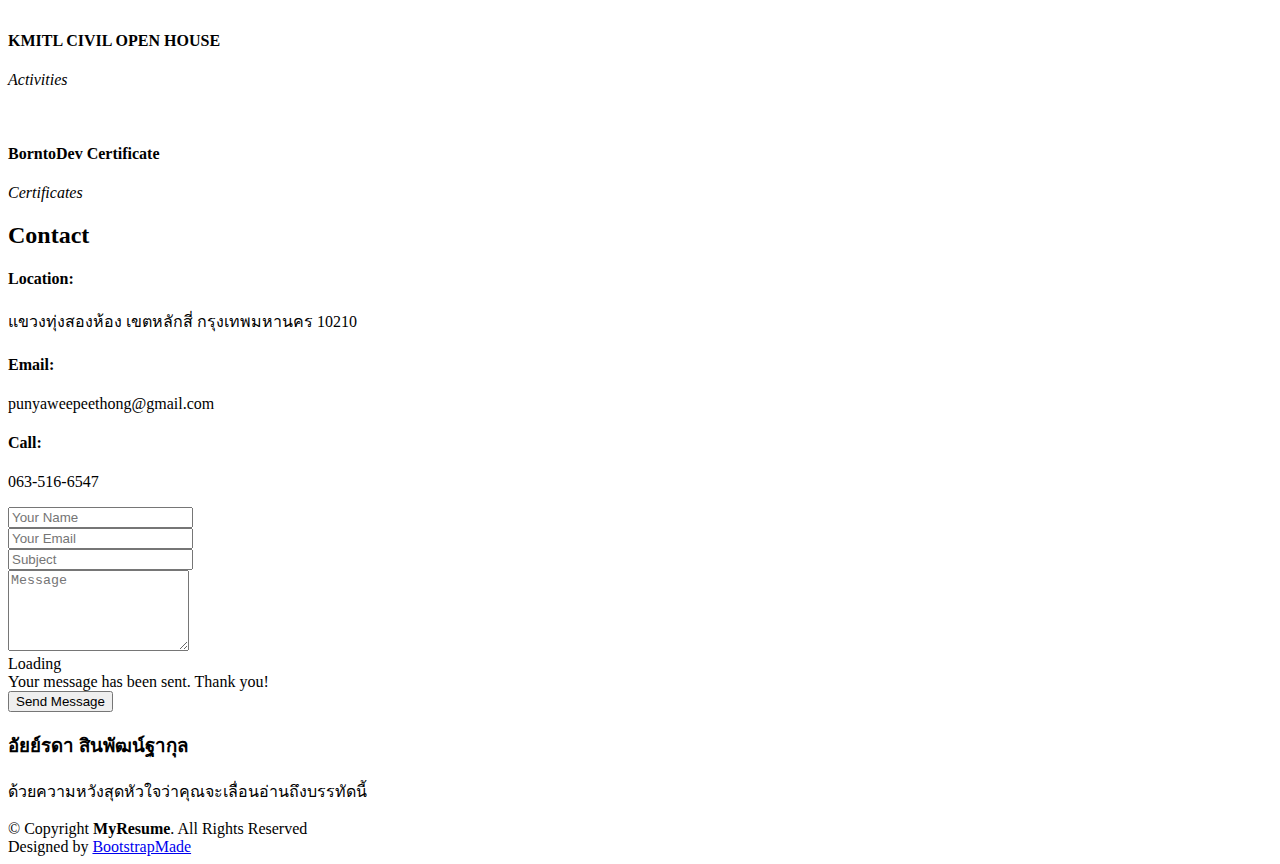
==== commit 9e49eb35: "update" ====
--- a/index.html
+++ b/index.html
@@ -79,7 +79,7 @@
 
         <div class="section-title">
           <h2>About</h2>
-          <p>อัยย์รดา สินพัฒน์ฐากุล ปัจจุบันศึกษาอยู่ที่โรงเรียนสาธิต มหาวิทยาลัยศรีนครินทร์วิโรฒ ประสานมิตร (ฝ่ายมัธยม) เอกวิทยาศาสตร์-เทคโนโลยีสารสนเทศ (IT)</p>
+          <p>อัยย์รดา สินพัฒน์ฐากุล ปัจจุบันพึ่งจบศึกษาจากโรงเรียนสาธิต มหาวิทยาลัยศรีนครินทร์วิโรฒ ประสานมิตร (ฝ่ายมัธยม) เอกวิทยาศาสตร์-เทคโนโลยีสารสนเทศ (IT)</p>
         </div>
 
         <div class="row">
@@ -102,7 +102,7 @@
               <div class="col-lg-6">
                 <ul>
                   <li><i class="bi bi-chevron-right"></i> <strong>Age:</strong> <span>17</span></li>
-                  <li><i class="bi bi-chevron-right"></i> <strong>Education:</strong> <span>!NOW! Grade 12</span></li>
+                  <li><i class="bi bi-chevron-right"></i> <strong>Education:</strong> <span><em>just graduate</em> Grade 12</span></li>
                   <li><i class="bi bi-chevron-right"></i> <strong>Email:</strong> <span>punyaweepeethong@gmail.com</span></li>
                 </ul>
               </div>
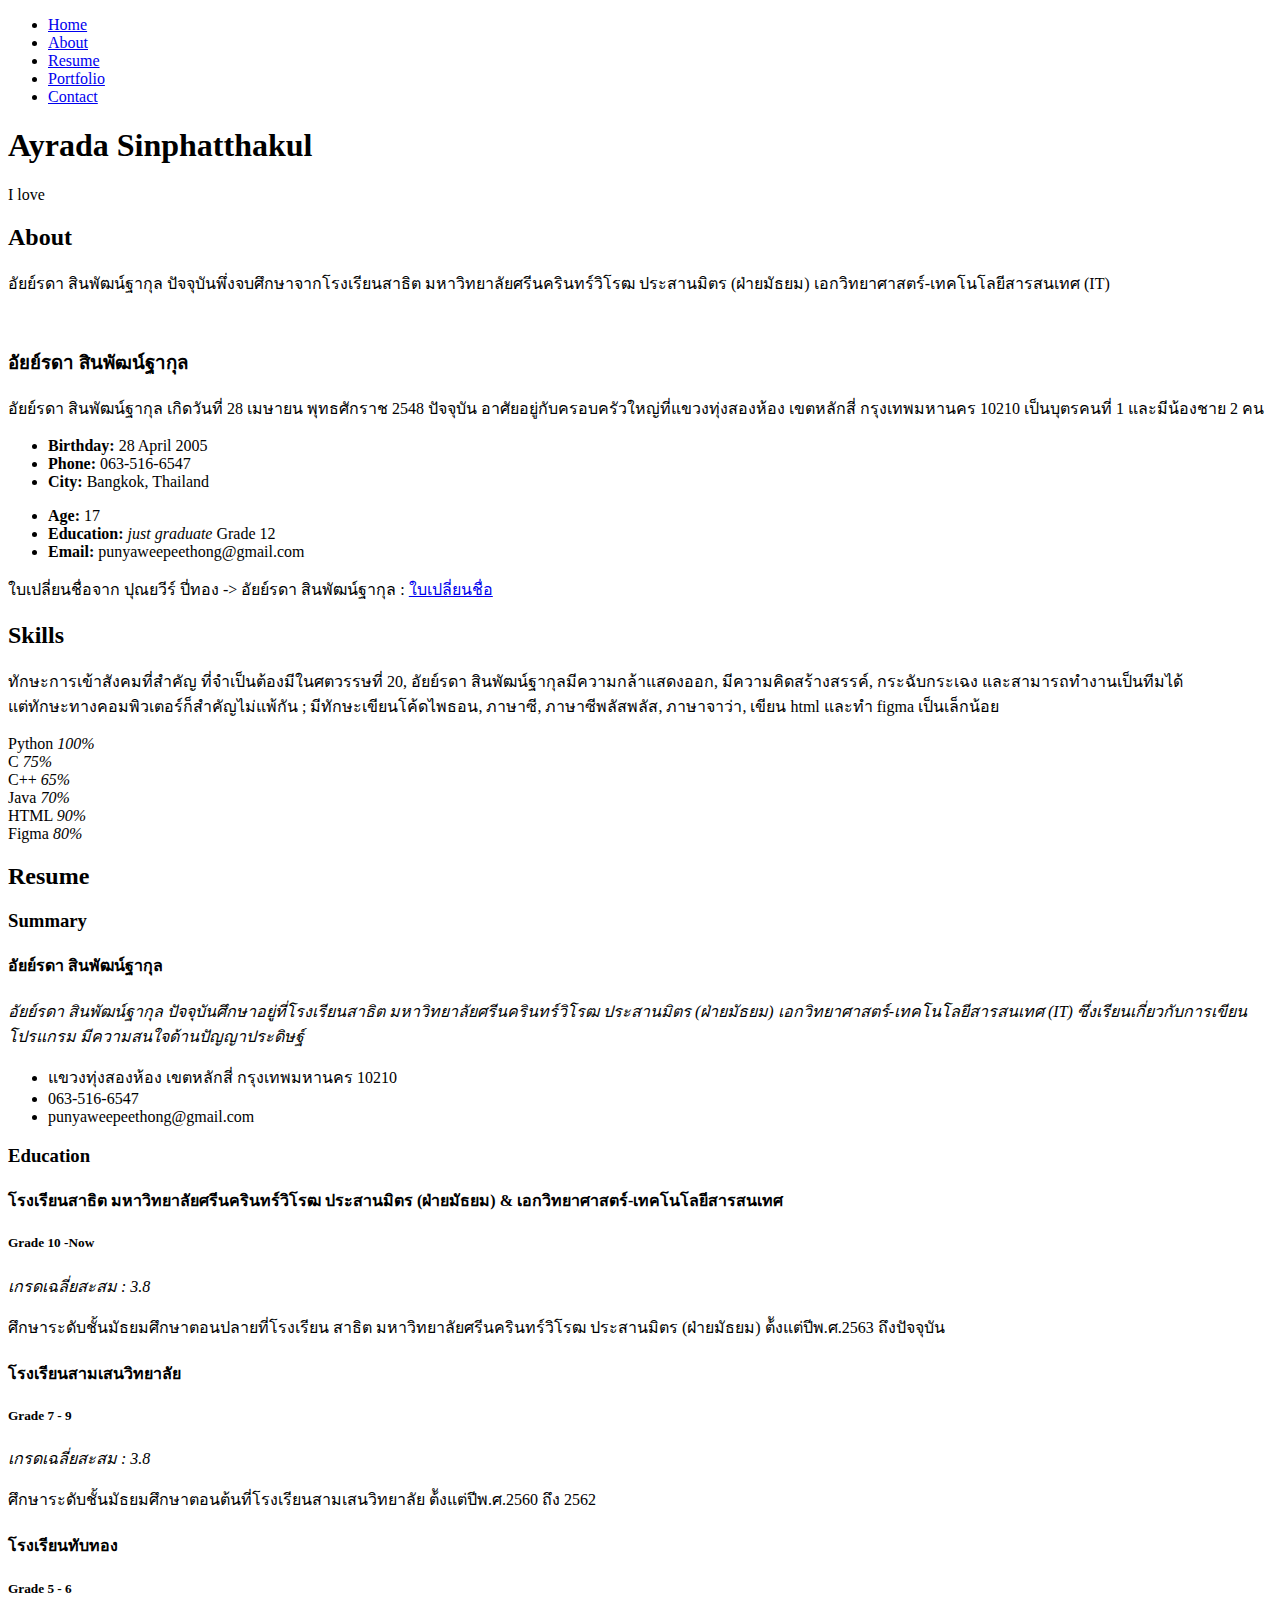
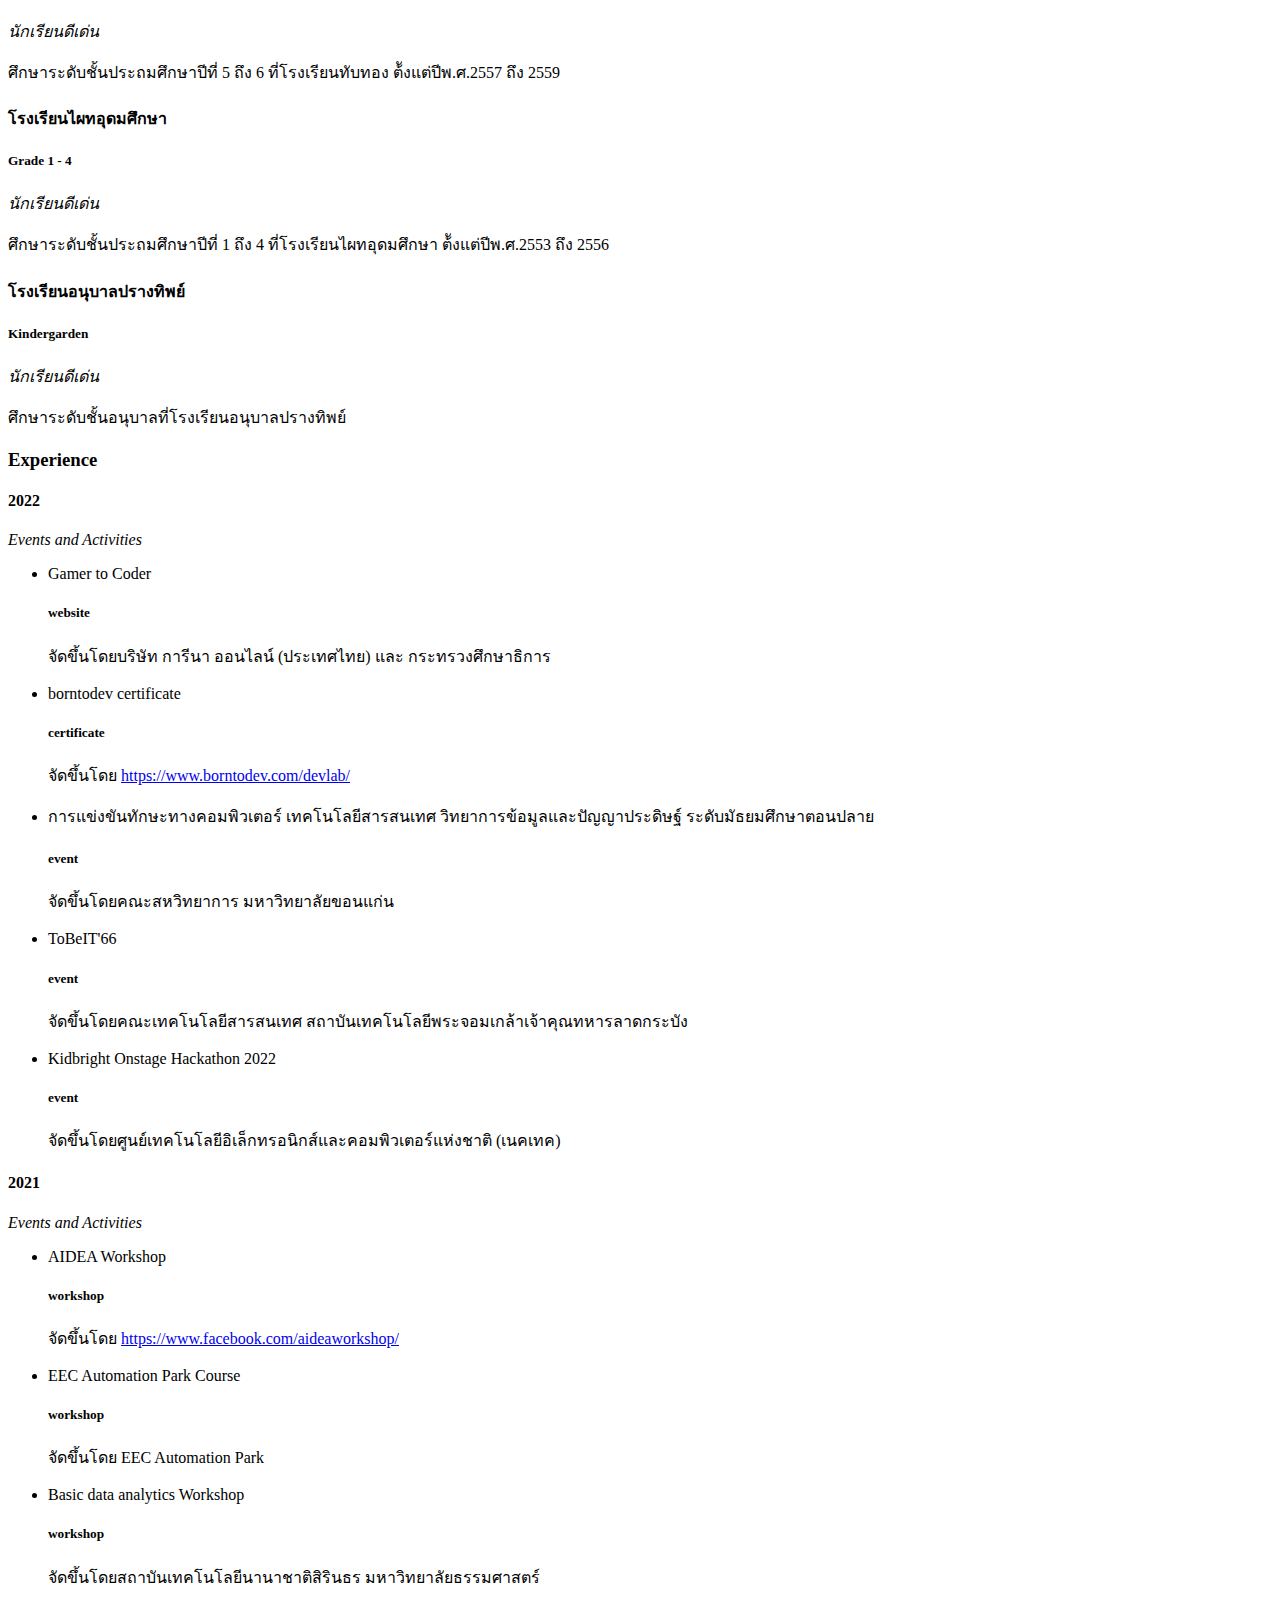
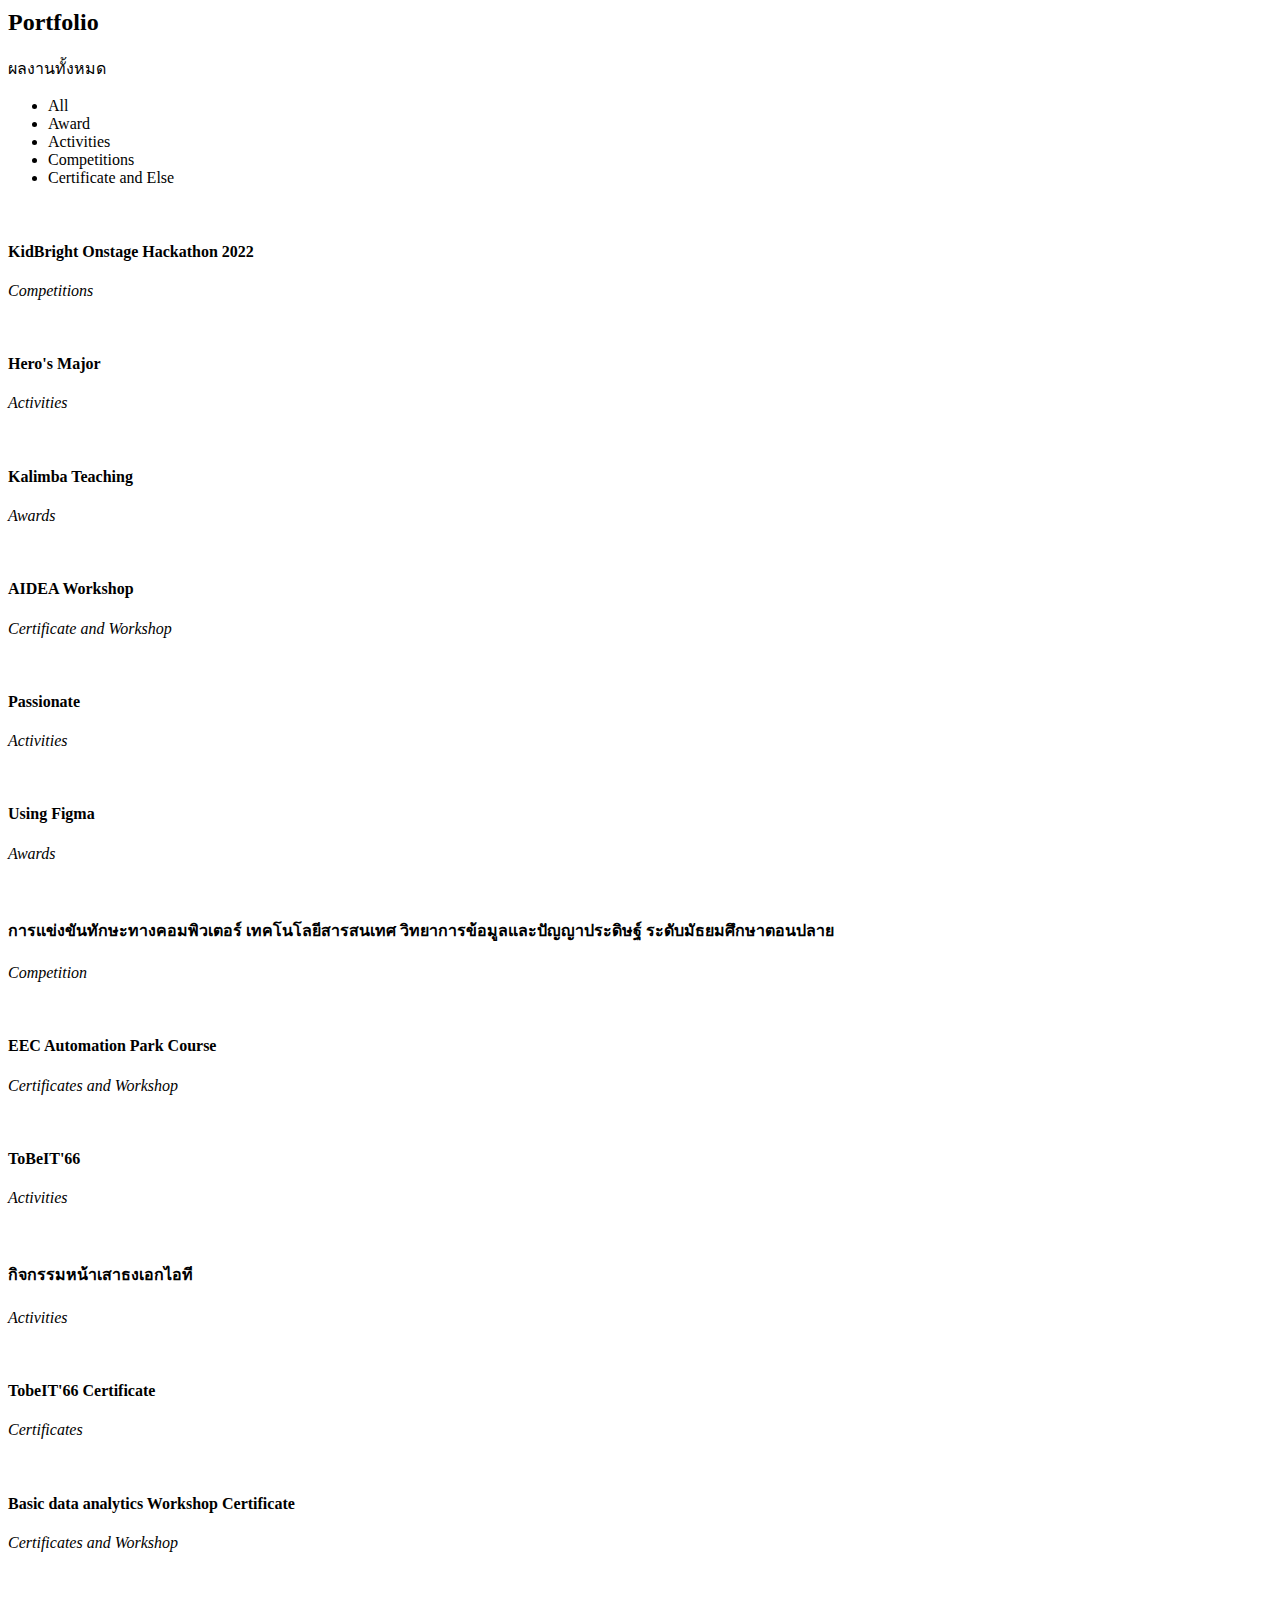
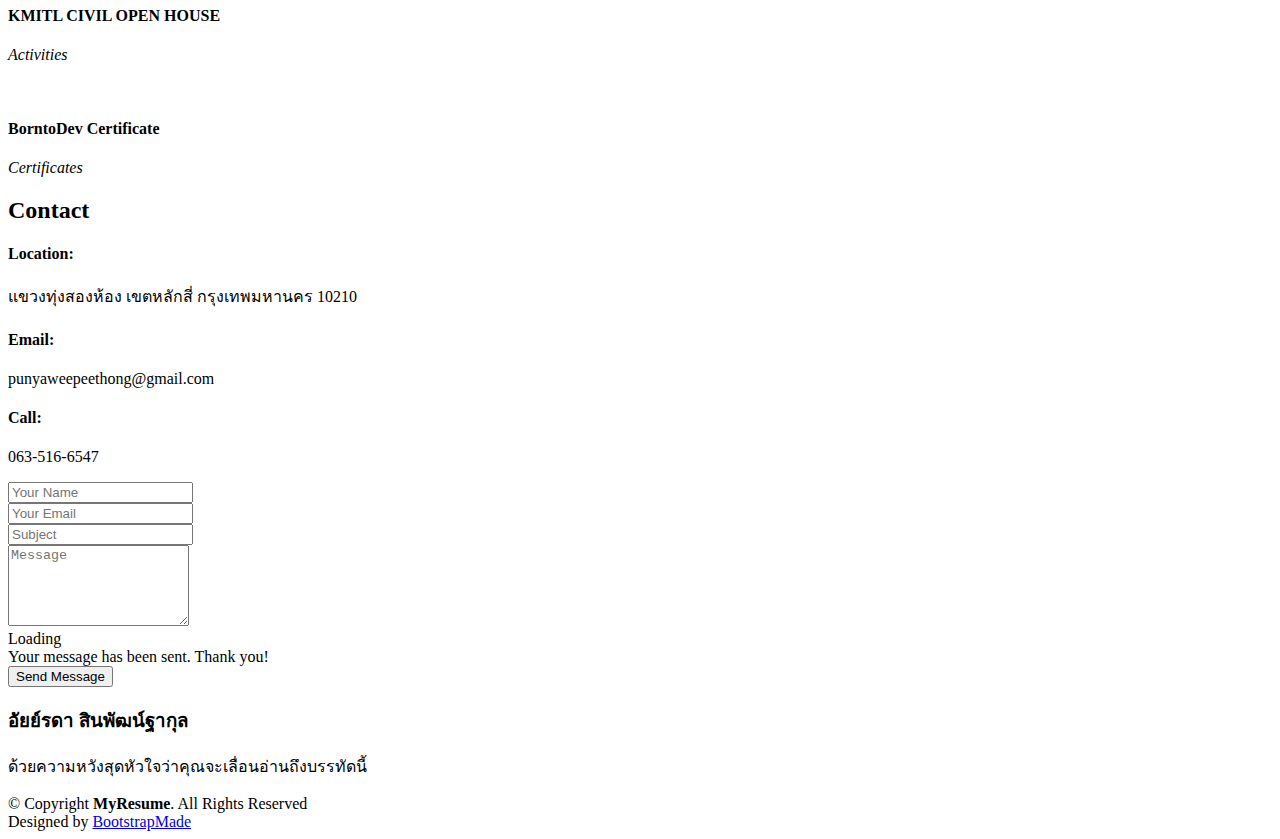
==== commit f8683fe2: "delete" ====
--- a/index.html
+++ b/index.html
@@ -10,8 +10,8 @@
   <meta content="" name="keywords">
 
   <!-- Favicons -->
-  <link href="assets/img/favicon.png" rel="icon">
-  <link href="assets/img/apple-touch-icon.png" rel="apple-touch-icon">
+  <link href="assets/img/minilogo.png" rel="icon">
+  <link href="assets/img/biglogo.png" rel="apple-touch-icon">
 
   <!-- Google Fonts -->
   <link href="https://fonts.googleapis.com/css?family=Open+Sans:300,300i,400,400i,600,600i,700,700i|Raleway:300,300i,400,400i,500,500i,600,600i,700,700i|Poppins:300,300i,400,400i,500,500i,600,600i,700,700i" rel="stylesheet">
@@ -64,7 +64,7 @@
       <div class="social-links">
         <!--<a href="#" class="twitter"><i class="bx bxl-twitter"></i></a>-->
         <a href="https://bit.ly/3X4zEOF" class="facebook"><i class="bx bxl-facebook"></i></a>
-        <a href="https://bit.ly/3X2hihr" class="instagram"><i class="bx bxl-instagram"></i></a>
+        <a href="https://bit.ly/41WW2M4" class="instagram"><i class="bx bxl-instagram"></i></a>
         <!--<a href="#" class="google-plus"><i class="bx bxl-skype"></i></a>
         <a href="#" class="linkedin"><i class="bx bxl-linkedin"></i></a>-->
       </div>
@@ -89,7 +89,7 @@
           <div class="col-lg-8 pt-4 pt-lg-0 content">
             <h3>อัยย์รดา สินพัฒน์ฐากุล</h3>
             <p class="fst-italic">
-              อัยย์รดา สินพัฒน์ฐากุล เกิดวันที่ 28 เมษายน พุทธศักราช 2548 ปัจจุบัน อาศัยอยู่กับครอบครัวใหญ่ที่แขวงทุ่งสองห้อง เขตหลักสี่ กรุงเทพมหานคร 10210 เป็นบุตรคนที่ 1 และมีน้องชายที่มีความสัมพันธ์อันดี 2 คน
+              อัยย์รดา สินพัฒน์ฐากุล เกิดวันที่ 28 เมษายน พุทธศักราช 2548 ปัจจุบัน อาศัยอยู่กับครอบครัวใหญ่ที่แขวงทุ่งสองห้อง เขตหลักสี่ กรุงเทพมหานคร 10210 เป็นบุตรคนที่ 1 และมีน้องชาย 2 คน
             </p>
             <div class="row">
               <div class="col-lg-6">
@@ -124,7 +124,7 @@
         <div class="section-title">
           <h2>Skills</h2>
           <p>ทักษะการเข้าสังคมที่สำคัญ ที่จำเป็นต้องมีในศตวรรษที่ 20, อัยย์รดา สินพัฒน์ฐากุลมีความกล้าแสดงออก, มีความคิดสร้างสรรค์, กระฉับกระเฉง และสามารถทำงานเป็นทีมได้
-            <br> แต่ทักษะทางคอมพิวเตอร์ก็สำคัญไม่แพ้กัน</p>
+            <br> แต่ทักษะทางคอมพิวเตอร์ก็สำคัญไม่แพ้กัน ; มีทักษะเขียนโค้ดไพธอน, ภาษาซี, ภาษาซีพลัสพลัส, ภาษาจาว่า, เขียน html และทำ figma เป็นเล็กน้อย</p>
         </div>
 
         <div class="row skills-content">
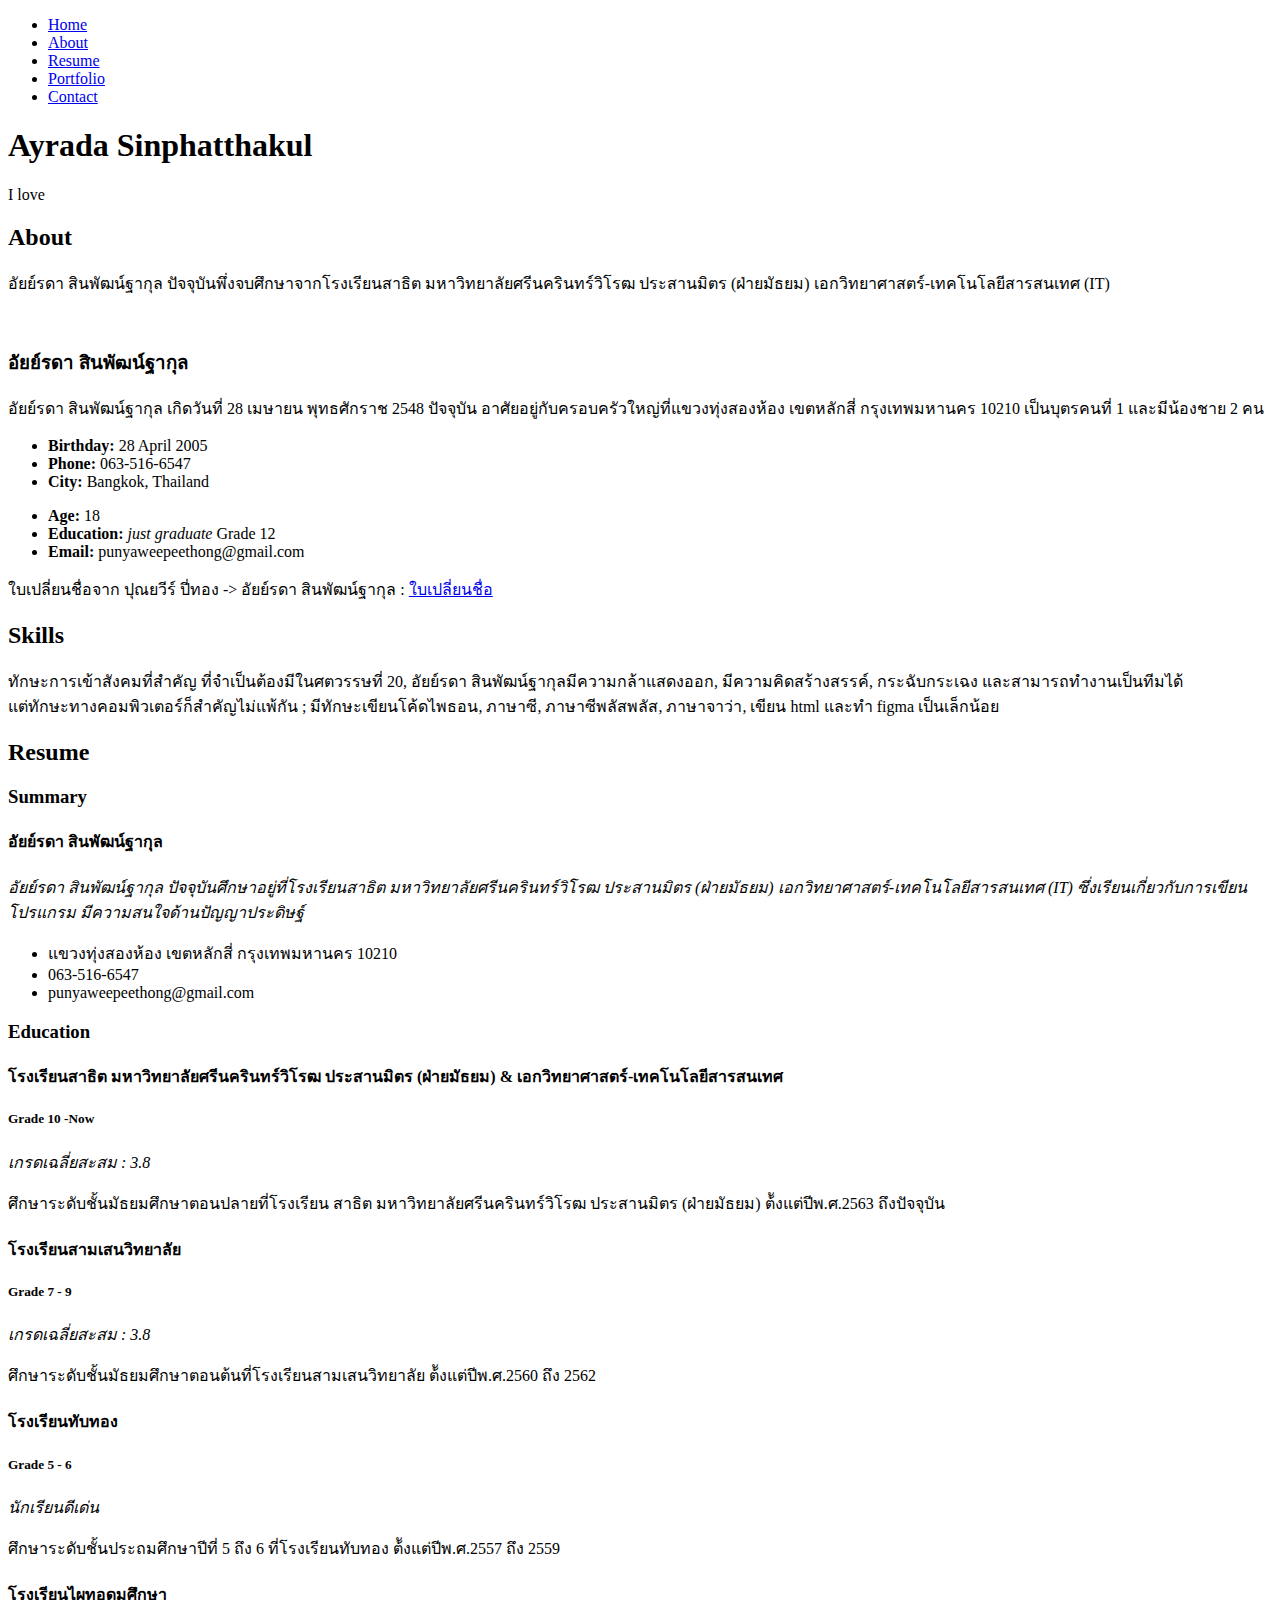
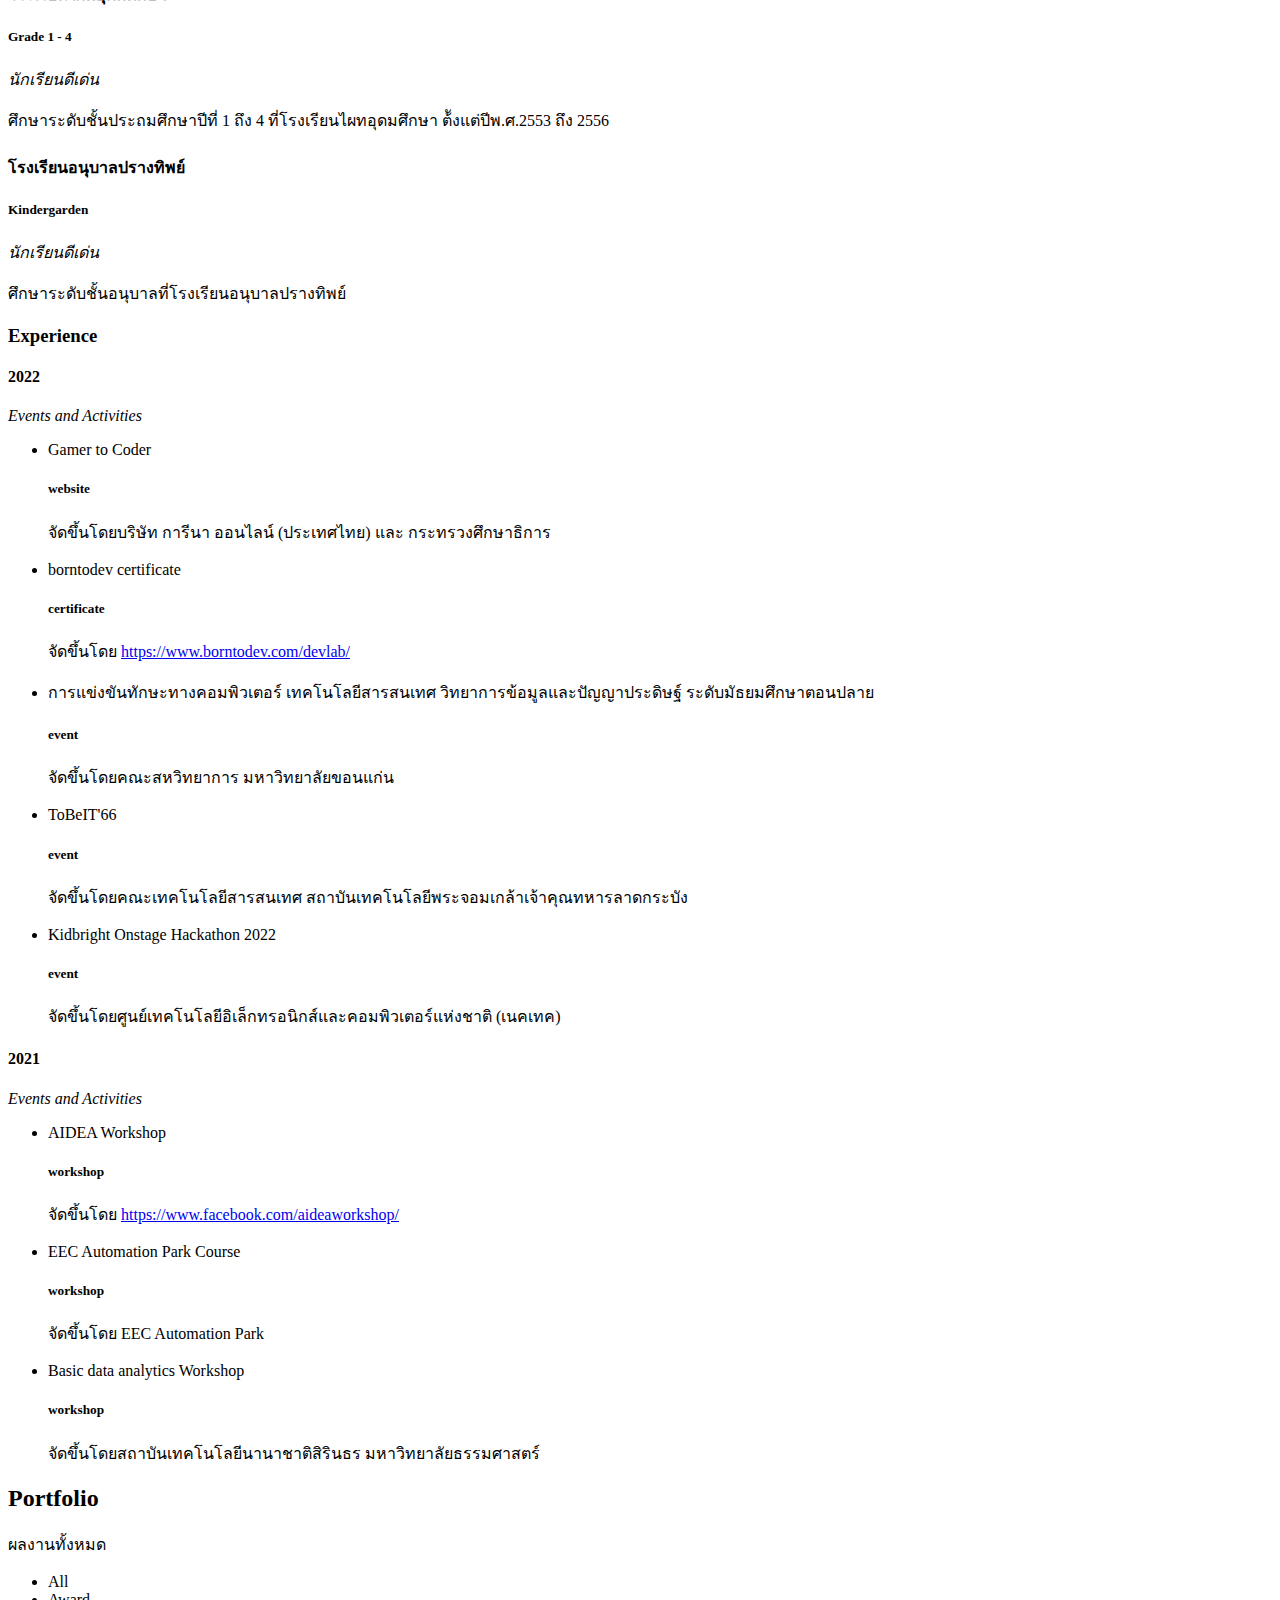
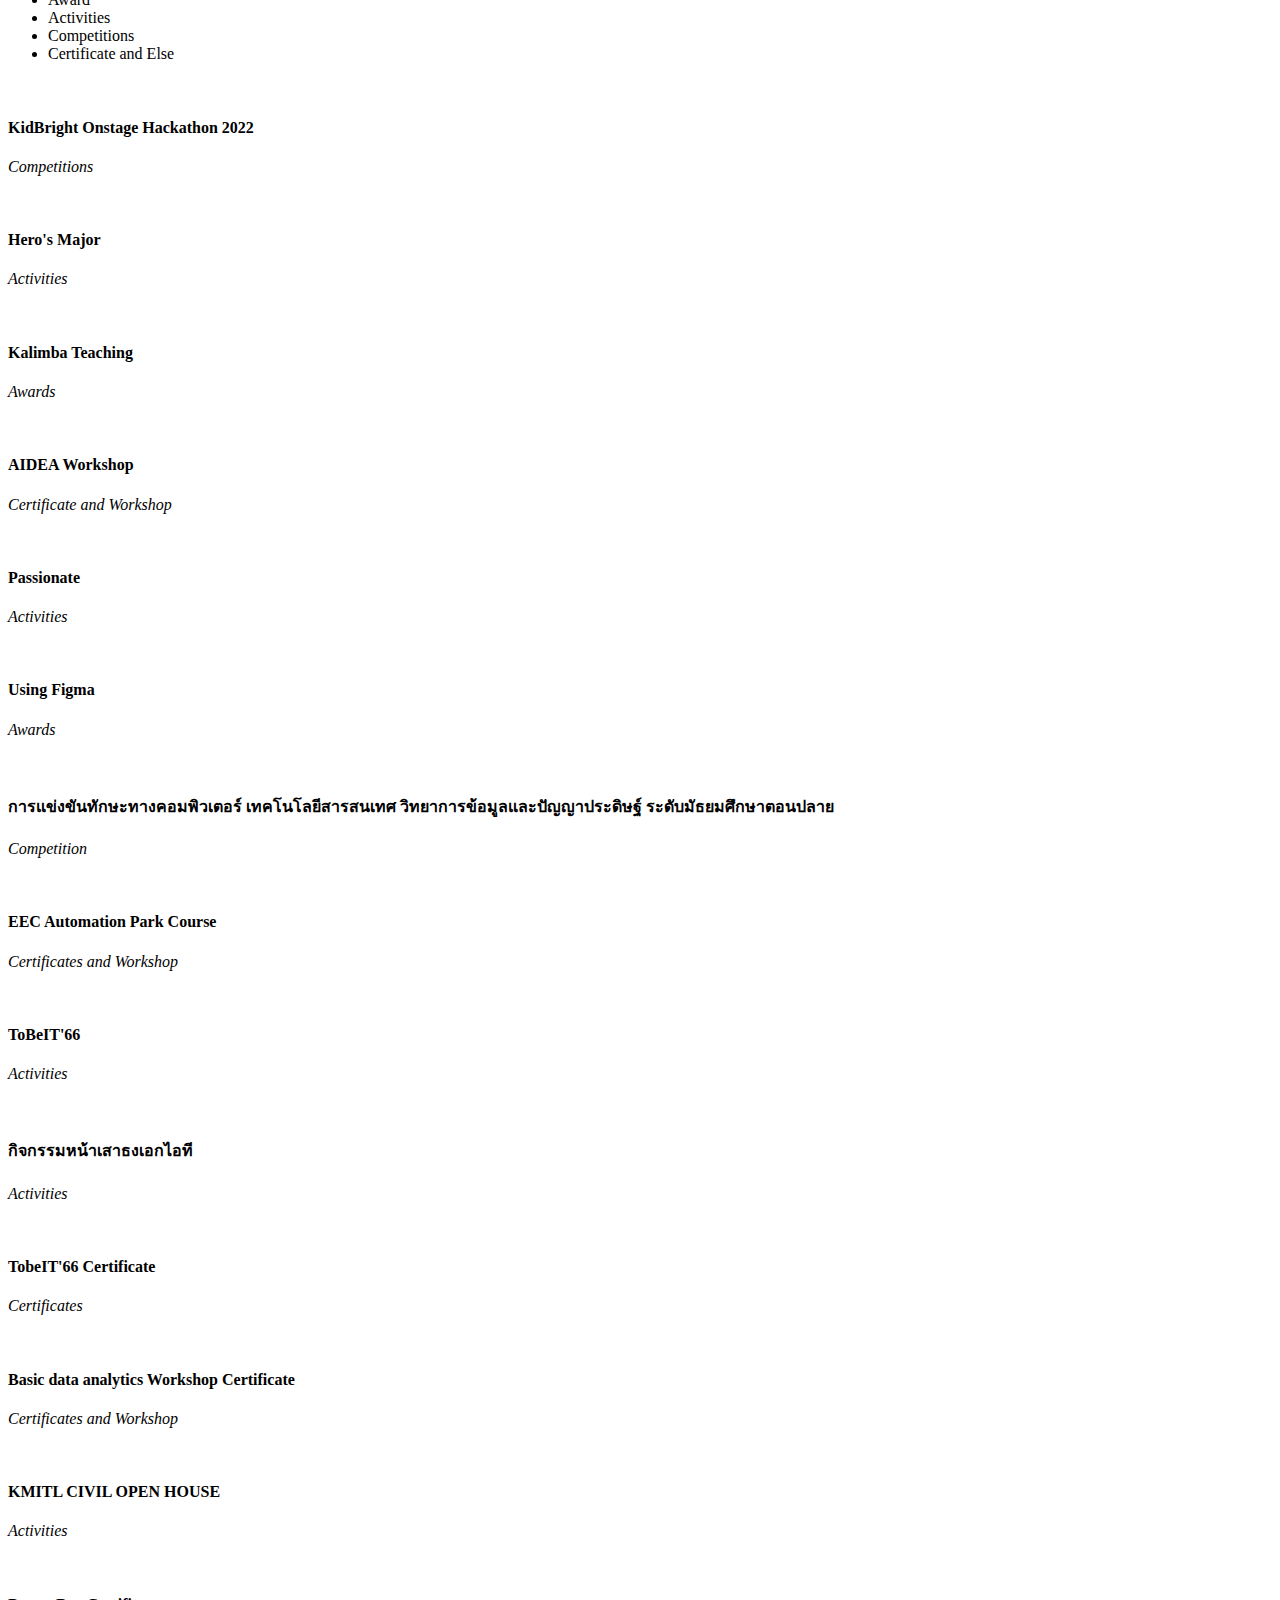
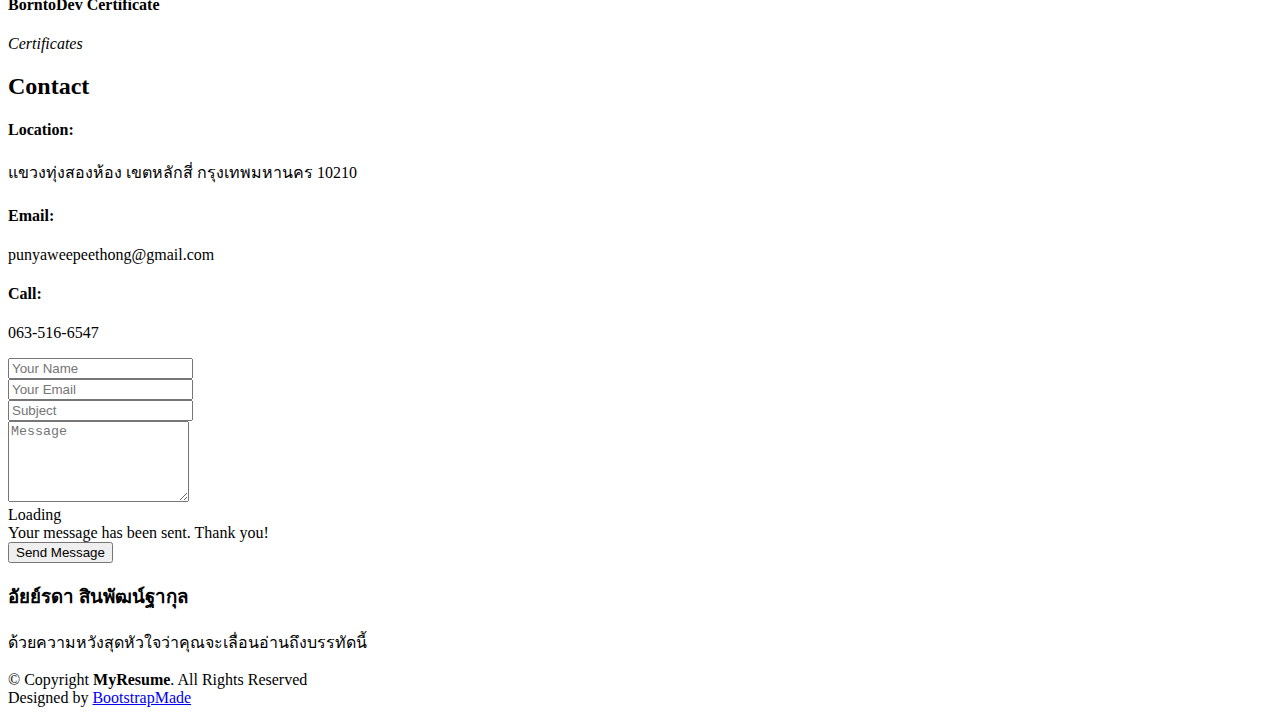
==== commit 3da33379: "age update" ====
--- a/index.html
+++ b/index.html
@@ -101,7 +101,7 @@
               </div>
               <div class="col-lg-6">
                 <ul>
-                  <li><i class="bi bi-chevron-right"></i> <strong>Age:</strong> <span>17</span></li>
+                  <li><i class="bi bi-chevron-right"></i> <strong>Age:</strong> <span>18</span></li>
                   <li><i class="bi bi-chevron-right"></i> <strong>Education:</strong> <span><em>just graduate</em> Grade 12</span></li>
                   <li><i class="bi bi-chevron-right"></i> <strong>Email:</strong> <span>punyaweepeethong@gmail.com</span></li>
                 </ul>
@@ -126,7 +126,7 @@
           <p>ทักษะการเข้าสังคมที่สำคัญ ที่จำเป็นต้องมีในศตวรรษที่ 20, อัยย์รดา สินพัฒน์ฐากุลมีความกล้าแสดงออก, มีความคิดสร้างสรรค์, กระฉับกระเฉง และสามารถทำงานเป็นทีมได้
             <br> แต่ทักษะทางคอมพิวเตอร์ก็สำคัญไม่แพ้กัน ; มีทักษะเขียนโค้ดไพธอน, ภาษาซี, ภาษาซีพลัสพลัส, ภาษาจาว่า, เขียน html และทำ figma เป็นเล็กน้อย</p>
         </div>
-
+<!--
         <div class="row skills-content">
 
           <div class="col-lg-6">
@@ -181,7 +181,7 @@
 
         </div>
 
-      </div>
+      </div> -->
     </section><!-- End Skills Section -->
 
     <!-- ======= Resume Section ======= -->
